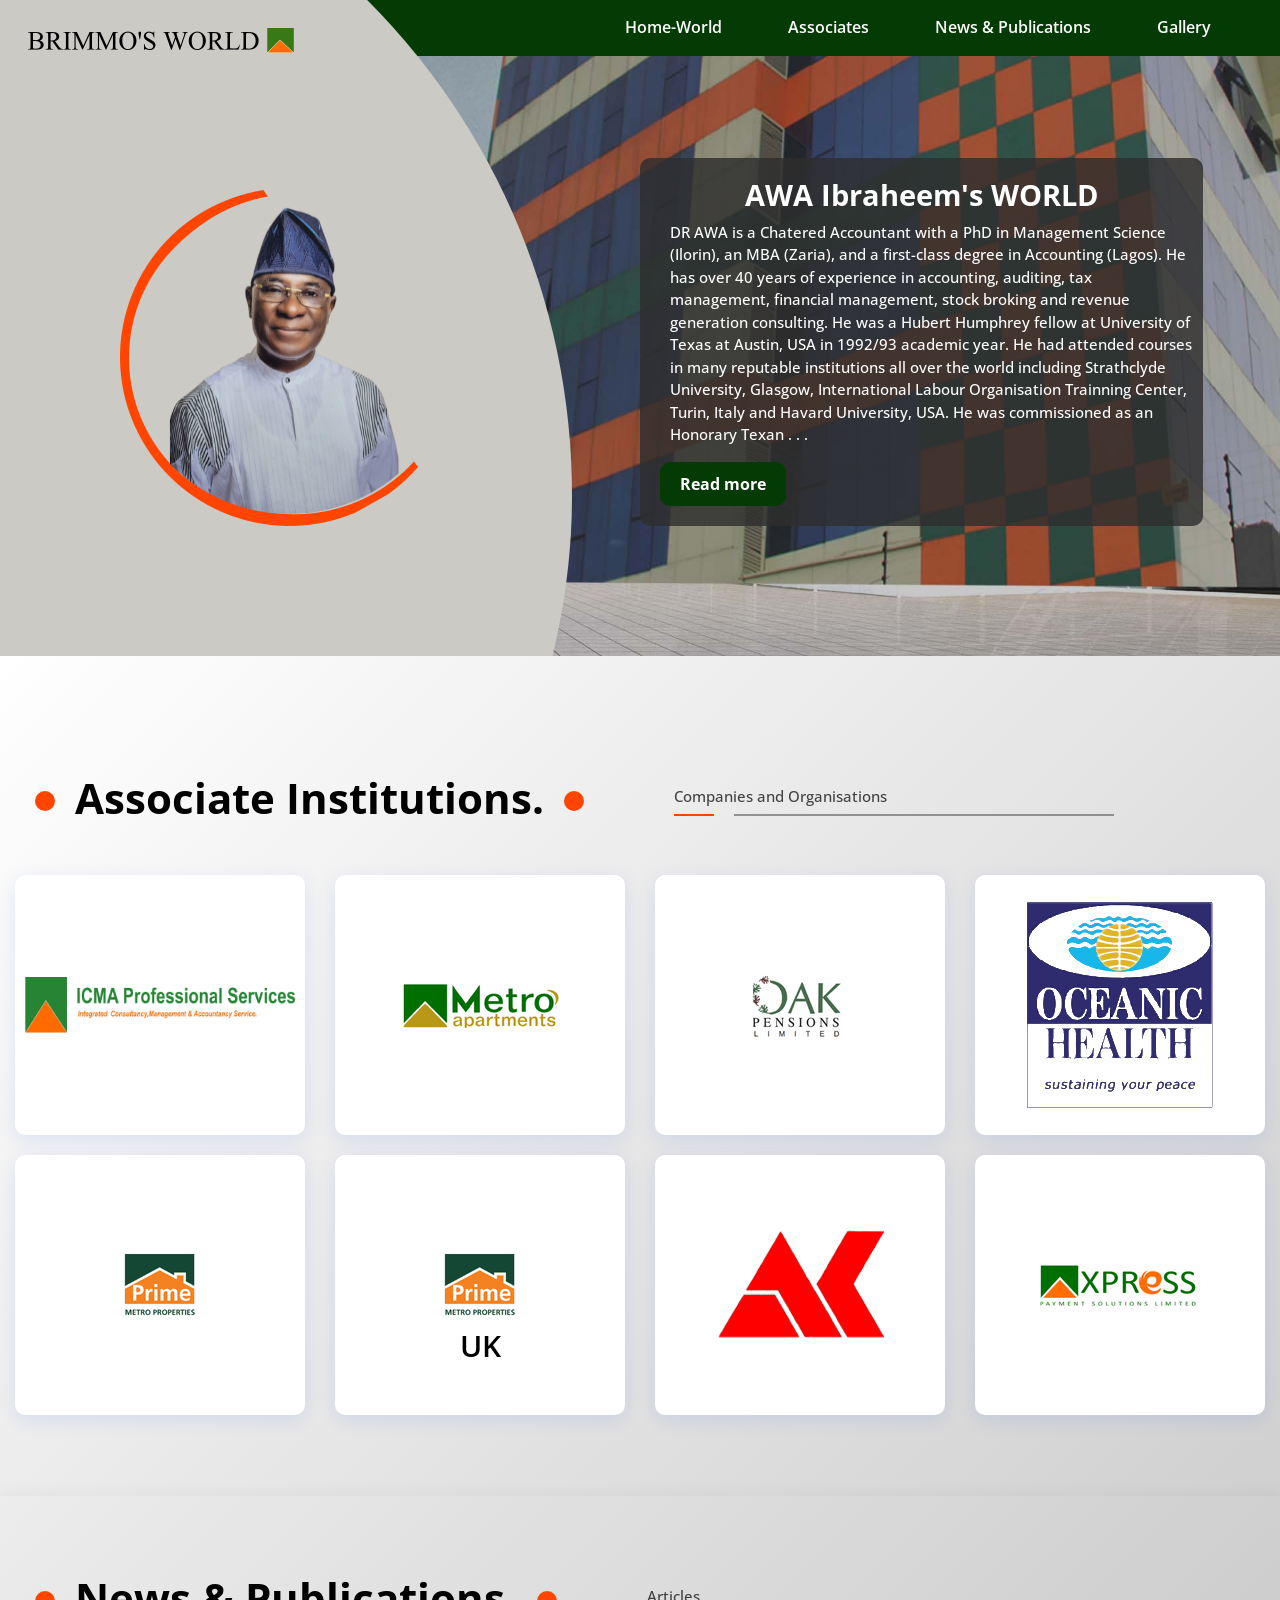
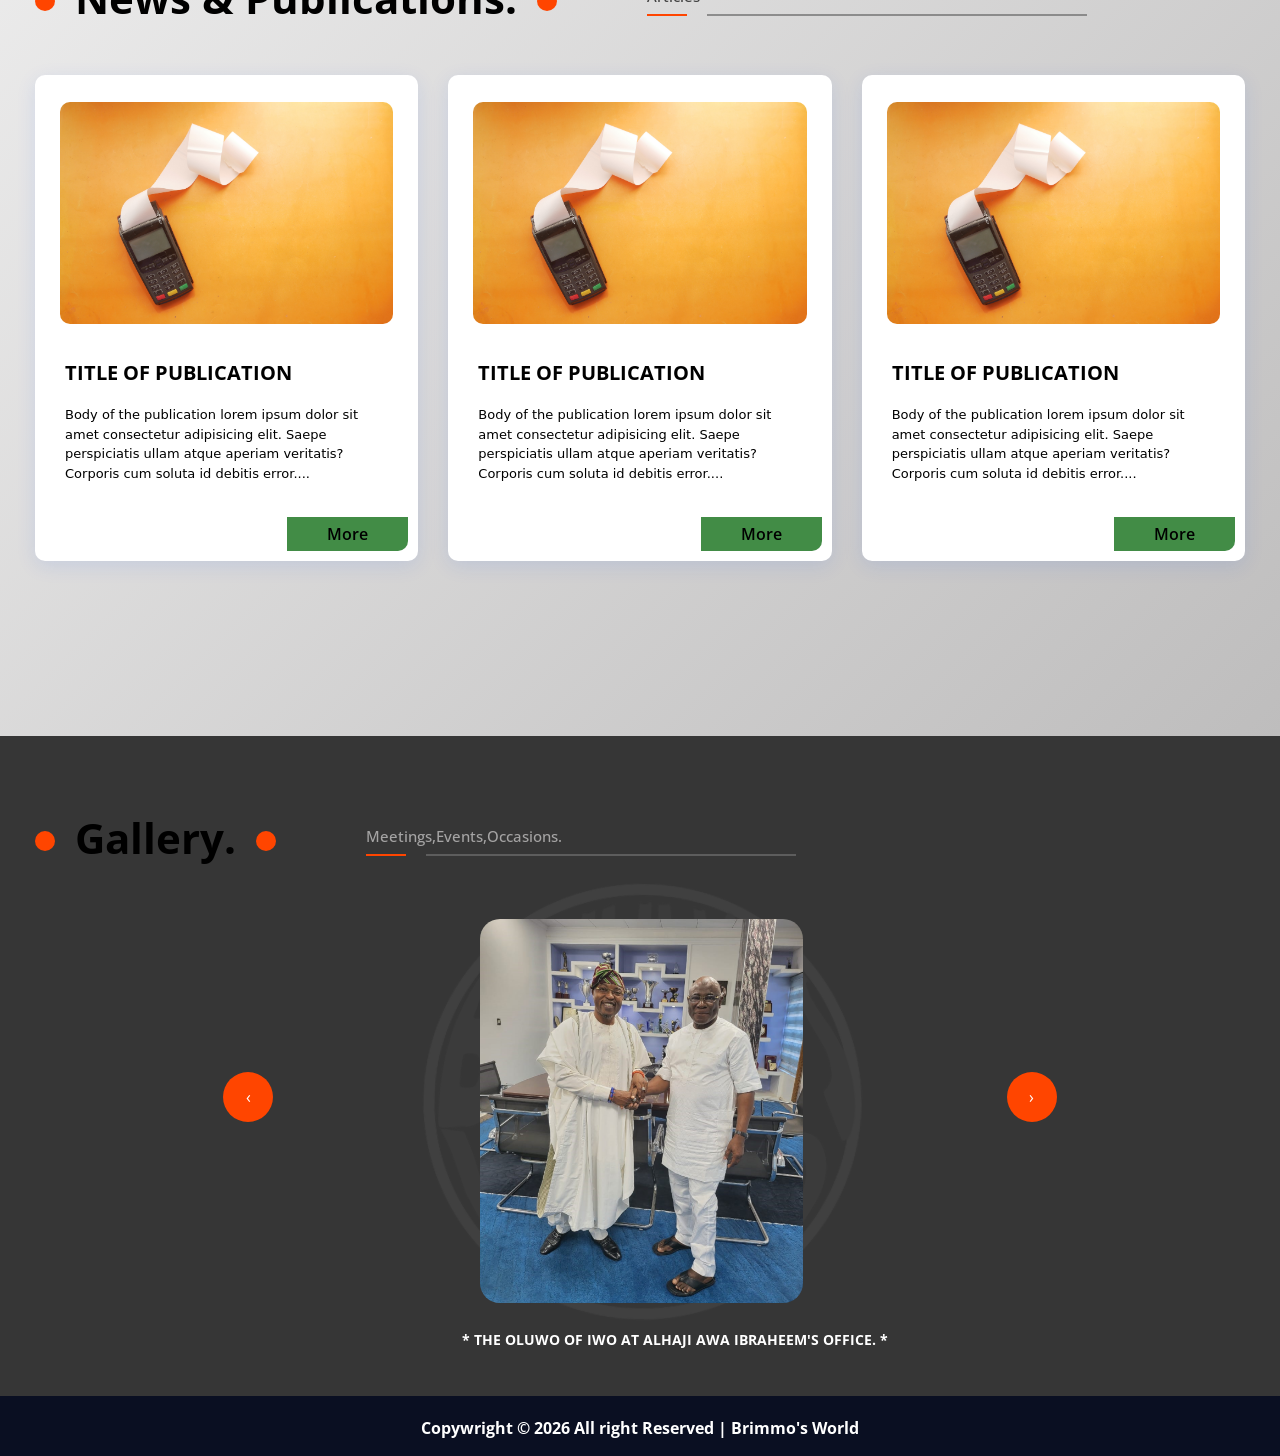
==== Index.html @ 5ea4c480 "news and publications" ====
<!DOCTYPE html>
<html lang="en">
  <head>
    <meta charset="UTF-8" />
    <meta http-equiv="X-UA-Compatible" content="IE=edge" />
    <meta name="viewport" content="width=device-width, initial-scale=1.0" />
    <title>Brimmo's World</title>
    <!--==================== bootstrap file ============= -->

    <link
      rel="stylesheet"
      href="https://cdn.jsdelivr.net/npm/bootstrap@4.6.1/dist/css/bootstrap.min.css"
      integrity="sha384-zCbKRCUGaJDkqS1kPbPd7TveP5iyJE0EjAuZQTgFLD2ylzuqKfdKlfG/eSrtxUkn"
      crossorigin="anonymous"
    />

    <link rel="stylesheet" href="style.css" />

    <link
      rel="stylesheet"
      href="https://cdnjs.cloudflare.com/ajax/libs/animate.css/4.1.1/animate.min.css"
      integrity="sha512-c42qTSw/wPZ3/5LBzD+Bw5f7bSF2oxou6wEb+I/lqeaKV5FDIfMvvRp772y4jcJLKuGUOpbJMdg/BTl50fJYAw=="
      crossorigin="anonymous"
      referrerpolicy="no-referrer"
    />

    <!--==================== font awesome file ============= -->
    <link
      rel="stylesheet"
      href="https://cdnjs.cloudflare.com/ajax/libs/font-awesome/6.1.1/css/all.min.css"
    />

    <link
      rel="stylesheet"
      href="https://cdnjs.cloudflare.com/ajax/libs/OwlCarousel2/2.3.4/assets/owl.carousel.min.css"
    />
    <link
      rel="stylesheet"
      href="https://cdnjs.cloudflare.com/ajax/libs/OwlCarousel2/2.3.4/assets/owl.theme.default.min.css"
    />
    <link
      rel="stylesheet"
      href="https://cdnjs.cloudflare.com/ajax/libs/animate.css/4.1.1/animate.min.css"
      integrity="sha512-c42qTSw/wPZ3/5LBzD+Bw5f7bSF2oxou6wEb+I/lqeaKV5FDIfMvvRp772y4jcJLKuGUOpbJMdg/BTl50fJYAw=="
      crossorigin="anonymous"
      referrerpolicy="no-referrer"
    />
  </head>
  <body>
    <img class="brand" src="./images/g1048.png" alt="Brimmo's World" />
    <!-- <img class="Awa" src="./images/awa.jpg" alt="AWA IBAHEEM'S PICTURE">

  
  <div class="lin"></div> -->
    <div class="oi">
      <div class="AnotherStory1 slide2-in from-left2">
        <h2 class="h2">AWA Ibraheem's WORLD</h2>
        <p>
          DR AWA is a Chatered Accountant with a PhD in Management Science
          (Ilorin), an MBA (Zaria), and a first-class degree in Accounting
          (Lagos). He has over 40 years of experience in accounting, auditing,
          tax management, financial management, stock broking and revenue
          generation consulting. He was a Hubert Humphrey fellow at University
          of Texas at Austin, USA in 1992/93 academic year. He had attended
          courses in many reputable institutions all over the world including
          Strathclyde University, Glasgow, International Labour Organisation
          Trainning Center, Turin, Italy and Havard University, USA. He was
          commissioned as an Honorary Texan <span id="dots2">. . .</span
          ><span id="more2"
            >by the State Of Texas, USA, in July, 1993. He was also a 1992
            University of Lagos Distinguished Alumni Award winner and 2019
            Institute of Chartered Accountants of Nigeria Merit Award winner. He
            is currently the Pro Chancellor of Fountain University, Osogbo and
            the President of Ikeja Golf Club in Lagos State. He is associated
            with a number of organisations active in the private sector some of
            which are on this page.
          </span>
        </p>
        <button onclick="myFunctions()" id="myBtn2">Read more</button>
      </div>
    </div>

    <img class="Awaaaa" src="./images/bg.png" alt="AWA IBAHEEM'S PICTURE" />
    <img
      src="./images/firstAlhajiPicture.png"
      alt="firstAlhajiPicture"
      class="firstpic"
    />
    <img src="./images/g1023.png" alt="firstAlhajiPicture" class="secondpic" />
    <img src="./images/shape.png" alt="shape" class="shape" />

    <img
      class="Android"
      src="./images/android.png"
      alt="AWA IBAHEEM'S PICTURE"
    />
    <img class="Phone" src="./images/phone.png" alt="AWA IBAHEEM'S PICTURE" />
    <div class="scroll-top" id="scroll-top">
      <i class="fa fa-globe"></i>
    </div>

    <nav class="navbar navbar-expand-md" id="navbar">
      <a class="navbar-brand" href="#">
        <img src="./images/g1048.png" alt="Brimmo world" />
      </a>
      <button
        class="navbar-toggler"
        type="button"
        data-toggle="collapse"
        data-target="#navbarNavDropdown"
      >
        <i class="fa fa-bars"></i>
      </button>
      <div class="collapse navbar-collapse" id="navbarNavDropdown">
        <ul class="navbar-nav ml-auto">
          <li class="nav-item p-10">
            <a class="nav-link" href="#">Home-World</a>
          </li>
          <li class="nav-item">
            <a class="nav-link" href="#associations">Associates</a>
          </li>
          <li class="nav-item">
            <a class="nav-link" href="#News">News & Publications</a>
          </li>
          <li class="nav-item">
            <a class="nav-link" href="#partners">Gallery</a>
          </li>
        </ul>
      </div>
    </nav>

    <div class="HomeWorld" id="HomeWorld">
      <!-- <div class="background"></div> -->
      <div class="item">
        <img src="./images/office.jpg" alt="" />
        <!-- <div class="cover"> -->
        <div class="container-fluid">
          <div class="row text">
            <div class="col-md-4">
              <div class="picture header-content"></div>
            </div>
            <div class="col-md-2"></div>
            <div class="col-md-5">
              <div class="Story slide-in from-left2">
                <h2 class="h2">AWA Ibraheem's WORLD</h2>
                <p>
                  DR AWA is a Chatered Accountant with a PhD in Management
                  Science (Ilorin), an MBA (Zaria), and a first-class degree in
                  Accounting (Lagos). He has over 40 years of experience in
                  accounting, auditing, tax management, financial management,
                  stock broking and revenue generation consulting. He was a
                  Hubert Humphrey fellow at University of Texas at Austin, USA
                  in 1992/93 academic year. He had attended courses in many
                  reputable institutions all over the world including
                  Strathclyde University, Glasgow, International Labour
                  Organisation Trainning Center, Turin, Italy and Havard
                  University, USA. He was commissioned as an Honorary Texan
                  <span id="dots">. . .</span
                  ><span id="more"
                    >by the State Of Texas, USA, in July, 1993. He was also a
                    1992 University of Lagos Distinguished Alumni Award winner
                    and 2019 Institute of Chartered Accountants of Nigeria Merit
                    Award winner. He is currently the Pro Chancellor of Fountain
                    University, Osogbo and the President of Ikeja Golf Club in
                    Lagos State. He is associated with a number of organisations
                    active in the private sector some of which are on this page.
                  </span>
                </p>
                <button onclick="myFunction()" id="myBtn">Read more</button>
              </div>
            </div>
            <div class="col-md-1"></div>
          </div>
        </div>
      </div>
      <!-- </div> -->
    </div>

    <!-- <section class="pictures">

        </section> -->
    <div class="association-and-news">
      <section class="associations" id="associations">
        <div class="container-fluid ass">
          <div class="header">
            <div class="top">
              <div class="dot"></div>
              <p>Associate Institutions.</p>
              <div class="dot"></div>
            </div>

            <div class="below">
              <p>Companies and Organisations</p>
              <div class="block">
                <div class="line"></div>
                <div class="line2"></div>
              </div>
            </div>
          </div>
          <div class="row boxes">
            <div class="col-md-3 col-sm-12 bx1">
              <div class="inner slide-in from-right">
                <div class="front-face">
                  <img src="./images/g1102.png" class="imag" alt="ICMA" />
                </div>
                <div class="back-face">
                  <span>ICMA</span>
                  <p class="yo">
                    Creation of Public Revenue Solutions, Simplifying
                    assessments and payments, plugging loopholes and boosting
                    Revenue.
                  </p>
                  <a
                    href="https://icmaservices.com/"
                    class="button"
                    target="_blank"
                    >Visit Site</a
                  >
                </div>
              </div>
            </div>
            <div class="col-md-3 col-sm12 bx1">
              <div class="inner slide-in from-right">
                <div class="front-face">
                  <img src="./images/NewMetro.png" alt="ICMA" target="_blank" />
                </div>
                <div class="back-face">
                  <span>Metro Apartments</span>
                  <p class="dow">
                    Affordable Modern Living In Safety, Efficiency and Comfort.
                  </p>
                  <a
                    href="https://www.metroapartments.com/"
                    class="button"
                    target="_blank"
                    >Visit Site</a
                  >
                </div>
              </div>
            </div>
            <div class="col-md-3 col-sm12 bx1">
              <div class="inner slide-in from-right">
                <div class="front-face">
                  <img src="./images/NewOak.png" alt="ICMA" />
                </div>
                <div class="back-face">
                  <span>OAK Pensions</span>
                  <p class="dow">
                    Providing Financial Future and Security for Retirement.
                  </p>
                  <a
                    href="https://www.oakpensions.com/"
                    class="button"
                    target="_blank"
                    >Visit Site</a
                  >
                </div>
              </div>
            </div>
            <div class="col-md-3 col-sm12 bx1">
              <div class="inner slide-in from-right">
                <div class="front-face">
                  <img
                    src="./images/logo_oceanic_transparent (1).png"
                    alt="Oceanic"
                    target="_blank"
                  />
                </div>
                <div class="back-face">
                  <span>Oceanic</span>
                  <p class="dow">
                    Affordable Quality Healthcare without tears.
                  </p>
                  <a
                    href="https://www.oceanichealth.com/"
                    class="button"
                    target="_blank"
                    >Visit Site</a
                  >
                </div>
              </div>
            </div>
            <div class="col-md-3 col-sm12 bx1">
              <div class="inner slide-in from-left">
                <div class="front-face">
                  <img
                    src="./images/NewPrimeMetro (1).png"
                    alt="New Prime Metro"
                    target="_blank"
                  />
                </div>
                <div class="back-face">
                  <span>Prime Metro</span>
                  <p class="dow">
                    Build, Buy, Sell & Lease property with the most Efficient
                  </p>
                  <a
                    href="https://primemetro.net/"
                    class="button"
                    target="_blank"
                    >Visit Site</a
                  >
                </div>
              </div>
            </div>
            <div class="col-md-3 col-sm12 bx1">
              <div class="inner slide-in from-left">
                <div class="front-face">
                  <img
                    src="./images/NewPrimeMetro (1).png"
                    alt="UK PrimeMetro"
                    target="_blank"
                  />
                  <h2>UK</h2>
                </div>
                <div class="back-face">
                  <span>Prime Metro [UK]</span>
                  <p>
                    Enjoy the trust and Knowledge of True property professionals
                    in the UK.
                  </p>
                  <a
                    href="https://www.primemetro.co.uk/"
                    class="button"
                    target="_blank"
                    >Visit Site</a
                  >
                </div>
              </div>
            </div>
            <div class="col-md-3 col-sm12 bx1">
              <div class="inner slide-in from-left">
                <div class="front-face">
                  <img
                    src="./images/afrologo1.png"
                    alt="ICMA"
                    target="_blank"
                  />
                </div>
                <div class="back-face">
                  <span>Afrocommerce</span>
                  <p>
                    Sales & Maintenance of World Standard Industrial Equipment
                    and Machines.
                  </p>
                  <a
                    href="https://www.afrocommercewaltd.com/"
                    class="button"
                    target="_blank"
                    >Visit Site</a
                  >
                </div>
              </div>
            </div>
            <div class="col-md-3 col-sm12 bx1">
              <div class="inner slide-in from-left">
                <div class="front-face">
                  <img src="./images/NewXpress.png" alt="ICMA" />
                </div>
                <div class="back-face">
                  <span>Xpress Payments</span>
                  <p>
                    Providing Stress-free Leading-edge payments and smart Living
                    Solutions.
                  </p>
                  <a
                    href="https://www.xpresspayments.com/"
                    class="button"
                    target="_blank"
                    >Visit Site</a
                  >
                </div>
              </div>
            </div>
          </div>
        </div>
      </section>
      <section class="News" id="News">
        <div class="container-fluid ass">
          <div class="header">
            <div class="top">
              <div class="dot"></div>
              <p>News & Publications.</p>
              <div class="dot"></div>
            </div>

            <div class="below">
              <p>Articles</p>
              <div class="block">
                <div class="line"></div>
                <div class="line2"></div>
              </div>
            </div>
          </div>
          <div class="row cards">

            <div class="col-md-4 newsCard">
              <div class="InnerCard">
                <div class="imgPadd">
                  <img src="/images/nw.jpg" alt="" />
                </div>
                <div class="area">
                  <span> TITLE OF PUBLICATION</span>
                  <div>
                    Body of the publication lorem ipsum dolor sit amet
                    consectetur adipisicing elit. Saepe perspiciatis ullam atque
                    aperiam veritatis? Corporis cum soluta id debitis error....
                  </div>
                </div>

                <a href="#">More</a>
              </div>
            </div>

            <div class="col-md-4 newsCard">
              <div class="InnerCard">
                <div class="imgPadd">
                  <img src="/images/nw.jpg" alt="" />
                </div>
                <div class="area">
                  <span> TITLE OF PUBLICATION</span>
                  <div>
                    Body of the publication lorem ipsum dolor sit amet
                    consectetur adipisicing elit. Saepe perspiciatis ullam atque
                    aperiam veritatis? Corporis cum soluta id debitis error....
                  </div>
                </div>

                <a href="#">More</a>
              </div>
            </div>

            
            <div class="col-md-4 newsCard">
              <div class="InnerCard">
                <div class="imgPadd">
                  <img src="/images/nw.jpg" alt="" />
                </div>
                <div class="area">
                  <span> TITLE OF PUBLICATION</span>
                  <div>
                    Body of the publication lorem ipsum dolor sit amet
                    consectetur adipisicing elit. Saepe perspiciatis ullam atque
                    aperiam veritatis? Corporis cum soluta id debitis error....
                  </div>
                </div>

                <a href="#">More</a>
              </div>
            </div>
          </div>
        </div>
      </section>
    </div>

    <section class="partners" id="partners">
      <div class="container-fluid ass">
        <div class="header">
          <div class="top">
            <div class="dot"></div>
            <p>Gallery.</p>
            <div class="dot"></div>
          </div>

          <div class="below">
            <p>Meetings,Events,Occasions.</p>
            <div class="block">
              <div class="line"></div>
              <div class="line2"></div>
            </div>
          </div>
        </div>
      </div>
      <div class="container">
        <img
          class="img"
          src="./images/BRIMMO-removebg-preview.png"
          alt="Brimmo's World"
        />
        <div class="owl-carousel owl-theme">
          <div class="item">
            <div class="row">
              <div class="col-md-3"></div>
              <div class="col-md-6">
                <img class="imager" src="./images/Oluwo.png" alt="Office" />
                <div class="infor">
                  <p>* The Oluwo of Iwo at Alhaji AWA Ibraheem's Office. *</p>
                </div>
              </div>
              <div class="col-md-3"></div>
            </div>
          </div>
          <div class="item">
            <div class="row">
              <div class="col-md-3"></div>
              <div class="col-md-6">
                <img class="ww" src="./images/ican (2).jpg" alt="" />
                <div class="info">
                  <p class="ww">* At the Commissioning of ICAN Offa *</p>
                </div>
              </div>
              <div class="col-md-3"></div>
            </div>
          </div>

          <div class="item">
            <div class="row">
              <div class="col-md-3"></div>
              <div class="col-md-6">
                <img class="www" src="./images/Alhaji (1).jpg" alt="Office" />
              </div>
              <div class="col-md-3"></div>
            </div>
          </div>
          <div class="item">
            <div class="row">
              <div class="col-md-3"></div>
              <div class="col-md-6">
                <img src="./images/EkoHotel.jpg" class="push" alt="Office" />
                <div class="info">
                  <p style="font-size: 13px; margin-top: 30px">
                    * Dr Awa Ibraheem confered with merit award by ICAN's 54th
                    president at the Annual Dinner and awards held at eko hotel
                    and suites 2019 *
                  </p>
                </div>
              </div>
              <div class="col-md-3"></div>
            </div>
          </div>
          <div class="item">
            <div class="row">
              <div class="col-md-3"></div>
              <div class="col-md-6">
                <img src="./images/AlumniawardLag.jpg" alt="Office" />
                <div class="info">
                  <p>
                    * Dr awa ibraheem at the university of lagos alumni
                    association award dinner on the 27th july,2012 *
                  </p>
                </div>
              </div>
              <div class="col-md-3"></div>
            </div>
          </div>
          <div class="item">
            <div class="row">
              <div class="col-md-3"></div>
              <div class="col-md-6">
                <img src="./images/Hajj.jpg" alt="Hajj" />
                <div class="info">
                  <p>
                    * As Kwara state 2022 Amirul Hajj with thr Kwara State
                    governor just before the 2022<br />
                    last hajj flight took off for Madinah, Saudi Arabia. *
                  </p>
                </div>
              </div>
              <div class="col-md-3"></div>
            </div>
          </div>
          <div class="item">
            <div class="row">
              <div class="col-md-3"></div>
              <div class="col-md-6">
                <img src="./images/Alhaji (4).jpg" alt="Office" />
                <div class="info">
                  <p>
                    <!-- * * -->
                  </p>
                </div>
              </div>
              <div class="col-md-3"></div>
            </div>
          </div>
          <div class="item">
            <div class="row">
              <div class="col-md-3"></div>
              <div class="col-md-6">
                <img
                  class="anoda"
                  src="./images/InOffice (1).jpg"
                  alt="Office"
                />
                <div class="info">
                  <p>
                    <!-- * * -->
                  </p>
                </div>
              </div>
              <div class="col-md-3"></div>
            </div>
          </div>
          <div class="item">
            <div class="row">
              <div class="col-md-3"></div>
              <div class="col-md-6">
                <img src="./images/InOffice (2).jpg" alt="Office" />
                <div class="info">
                  <p>
                    <!-- * * -->
                  </p>
                </div>
              </div>
              <div class="col-md-3"></div>
            </div>
          </div>
          <div class="item">
            <div class="row">
              <div class="col-md-3"></div>
              <div class="col-md-6">
                <img class="imagers" src="./images/image29.png" alt="Office" />
                <div class="infor">
                  <p></p>
                </div>
              </div>
              <div class="col-md-3"></div>
            </div>
          </div>
        </div>
      </div>
    </section>

    <section class="footer">
      <div class="text">
        <p>
          Copywright &copy; <span id="year"></span> All right Reserved |
          <a
            href="#"
            id="scroll-top"
            style="color: white; text-decoration: none"
            >Brimmo's World</a
          >
        </p>
      </div>
    </section>

    <script
      src="https://cdnjs.cloudflare.com/ajax/libs/jquery/3.6.0/jquery.min.js"
      integrity="sha512-894YE6QWD5I59HgZOGReFYm4dnWc1Qt5NtvYSaNcOP+u1T9qYdvdihz0PPSiiqn/+/3e7Jo4EaG7TubfWGUrMQ=="
      crossorigin="anonymous"
      referrerpolicy="no-referrer"
    ></script>
    <script src="https://cdn.jsdelivr.net/npm/popper.js@1.16.1/dist/umd/popper.min.js"></script>
    <script src="https://cdn.jsdelivr.net/npm/bootstrap@4.6.0/dist/js/bootstrap.min.js"></script>
    <script src="https://cdnjs.cloudflare.com/ajax/libs/OwlCarousel2/2.3.4/owl.carousel.min.js"></script>
    <script src="script.js"></script>
    <script src="confetti.js"></script>
    <script type="text/javascript">
      $(window).scroll(function () {
        if (this.scrollY > 60) {
          $(".scroll-top").addClass("show");
        } else {
          $(".scroll-top").removeClass("show");
        }
        if (this.scrollY > 600) {
          $(".navbar").addClass("show");
        } else {
          $(".navbar").removeClass("show");
        }
      });
      $(".scroll-top").on("click", function (evt) {
        $("html, body").animate({ scrollTop: 0 }, 600);
        evt.preventDefault();
      });
      function myFunction() {
        var dots = document.getElementById("dots");
        var moreText = document.getElementById("more");
        var btnText = document.getElementById("myBtn");

        if (dots.style.display === "none") {
          dots.style.display = "inline";
          btnText.innerHTML = "Read more";
          moreText.style.display = "none";
        } else {
          dots.style.display = "none";
          btnText.innerHTML = "Read less";
          moreText.style.display = "inline";
        }
      }
      function myFunctions() {
        var dots = document.getElementById("dots2");
        var moreText = document.getElementById("more2");
        var btnText = document.getElementById("myBtn2");

        if (dots.style.display === "none") {
          dots.style.display = "inline";
          btnText.innerHTML = "Read more";
          moreText.style.display = "none";
        } else {
          dots.style.display = "none";
          btnText.innerHTML = "Read less";
          moreText.style.display = "inline";
        }
      }

      const start = () => {
        setTimeout(function () {
          confetti.start();
        }, 1000);
      };

      const stop = () => {
        setTimeout(function () {
          confetti.stop();
        }, 8000);
      };
      const timey = () => {
        const date = new Date();
        const month = date.getUTCMonth() + 1;
        const day = date.getUTCDate();

        const log = day + "/" + month;

        if (log == "19/10") {
          console.log(log);
          start();
          stop();
        }
      };

      window.onload = function () {
        timey();
      };
    </script>
  </body>
</html>
---- style.css ----
@import url("https://fonts.googleapis.com/css?family=Open+Sans:300.400,600,700,800&display=swap");

* {
  text-decoration: none;
  margin: 0;
  padding: 0;
  color: white;
  font-family: "Open Sans", sans-serif;
}

.scroll-top {
  font-size: 25px;
  line-height: 60px;
  position: fixed;
  z-index: 999;
  right: 30px;
  bottom: -30px;
  display: block;
  visibility: hidden;
  width: 60px;
  height: 60px;
  padding: 0;
  cursor: pointer;
  -webkit-transition: 0.3s;
  -o-transition: 0.3s;
  transition: 0.3s;
  text-align: center;
  opacity: 0;
  color: #ffffff;
  border: none;
  border-radius: 50%;
  background-color: orangered;
  -webkit-box-shadow: 0 30px 50px rgba(0, 0, 0, 0.03);
  box-shadow: 0 30px 50px rgba(0, 0, 0, 0.03);
}

.scroll-top:hover {
  background-color: rgb(121, 65, 44);
}

.scroll-top.show {
  bottom: 30px;
  visibility: visible;
  opacity: 1;
  box-shadow: 0 30px 50px rgba(0, 0, 0, 0.03);
}

.navbar {
  height: 56px;
  width: 100%;
  z-index: 2;
  background-color: transparent;
  background-color: rgb(4, 59, 4);
  transition: all 0.3s ease;
}
.navbar .navbar-brand {
  display: none;
}
.navbar.show {
  position: fixed;
  transition: all 0.3s ease;
  z-index: 999;
}
.navbar.show .navbar-brand {
  display: unset;
}
.navbar-nav {
  text-align: right;
  margin-right: 20px;
}
.navbar a {
  text-align: left;
}
.navbar-toggler {
  top: 20px;
  right: 10px;
  position: absolute;
  padding-right: 20px;
  outline: none !important;
  border: none !important;
}
.navbar .fa {
  color: white;
  font-size: 20px;
}
.navbar .fa:hover {
  color: orangered;
  transition: all 0.92s none;
}
.navbar-nav .nav-link {
  font-weight: 500;
  font-size: 17;
  font-weight: 600;
  color: white;
  border-bottom: 2px solid transparent;
}
.navbar .navbar-nav .nav-link:hover {
  border-bottom: 2px solid rgba(255, 68, 0, 0.877);
  transition: all 0.92s none;
}

.nav-item {
  padding: 0px 25px;
}
.HomeWorld {
  left: 50%;
  bottom: 0px;
}
.HomeWorld .item {
  height: 600px;
  background-size: cover;
  background-repeat: no-repeat;
}

.HomeWorld .item img {
  height: 100%;
  width: 100%;
  object-fit: cover;
  background-size: cover;
  background-repeat: no-repeat;
  overflow: hidden;
}

.HomeWorld .container-fluid {
  transform: translateY(-470px);
}
.HomeWorld .container-fluid .text {
  display: flex;
  align-items: center;
  justify-content: space-between;
  flex-direction: row;
}
.HomeWorld .picture,
.picture {
  height: 300px;
  width: 300px;
}

.Awaaaa {
  width: 572px;
  height: 656px;
  position: absolute;
  z-index: 996;
}
.firstpic {
  width: 320px;
  height: 314px;
  position: absolute;
  z-index: 999;
  transform: translate(129px, 200px);
  animation: changing 10s ease 20s infinite alternate;
}
.secondpic {
  width: 312px;
  height: 314px;
  position: absolute;
  z-index: 999;
  opacity: 0;

  transform: translate(129px, 200px);
  animation: changing2 10s ease 20s infinite alternate;
}
.shape {
  width: 335px;
  height: 336px;
  position: absolute;
  z-index: 997;
  transform: translate(120px, 190px);
  display: unset;
  animation: rotation 10s 20s infinite alternate;
}

@keyframes changing {
  0% {
    display: unset;
    opacity: 1;
  }
  49% {
    opacity: 1;
    display: unset;
  }
  50% {
    display: none;
  }
  51% {
    display: none;
    opacity: 0;
  }
  100% {
    display: none;
    opacity: 0;
  }
}
@keyframes changing2 {
  0% {
    display: none;
    opacity: 0;
  }
  49% {
    opacity: 0;
    display: none;
  }
  50% {
    display: unset;
  }
  51% {
    opacity: 1;
  }
  100% {
    opacity: 1;
  }
}

@keyframes rotation {
  0% {
    opacity: 1;
    transform: translate(120px, 190px) rotate(0deg);
  }
  49% {
    opacity: 1;
    transform: translate(120px, 190px) rotate(0deg);
  }
  50% {
    opacity: 0.1;
  }
  51% {
    transform: translate(120px, 190px) rotate(250deg);
    opacity: 0;
  }
  100% {
    transform: translate(120px, 190px) rotate(250deg);
    opacity: 0;
  }
}

.brand {
  z-index: 999;
  position: absolute;
  transform: translate(28px, 28px);
}

.text .col-md-5 .Story,
.story1 {
  width: auto;
  height: auto;
  position: absolute;
  background-color: rgba(46, 46, 46, 0.812);
  border-radius: 10px;
  transform: translateY(-178px);
  right: -30px;
  padding: 20px;
}
.text .col-md-5 .Story .h2,
.story1 .h2 {
  font-size: 29px;
  font-weight: 700;
  text-align: center;
}
#more {
  display: none;
  transition: all 2s ease-in-out;
}

.Story p,
.story1 p {
  font-size: 15px;
  font-weight: 500;
  transform: translateX(10px);
}

#myBtn {
  background-color: rgb(4, 59, 4);
  padding: 10px 20px;
  border: none;
  transition: all 0.5s ease;
  border-radius: 10px;

  font-weight: 700;
}
#myBtn:hover {
  color: black;
  font-weight: 700;
  background-color: orangered;
}
.association-and-news {
  background-image: linear-gradient(
    -45deg,
    rgb(190, 189, 189),
    rgb(255, 255, 255)
  );
}
.associations {
  height: 840px;
}
.associations .dot {
  width: 20px;
  height: 20px;
  border-radius: 50px;
  background-color: orangered;

  margin: -10px 20px 0 20px;
}

.associations .header {
  padding-top: 110px;
  text-align: center;
  display: flex;
  align-items: center;
}
.associations .header .top {
  display: flex;
  align-items: center;
}
.associations .header .top p {
  font-size: 42px;
  font-weight: 700;
  color: black;
}
.associations .header .below {
  margin-top: -10px;
  display: flex;
  align-items: flex-start;
  flex-direction: column;
  padding-left: 70px;
}
.associations .header .below p {
  font-size: 15px;
  color: rgb(66, 66, 66);
  font-weight: 500;
}
.associations .block {
  display: flex;
  margin-top: -10px;
}
.associations .line {
  border: 0.1px solid orangered;
  width: 40px;
  height: 1px;
}
.associations .line2 {
  margin-left: 20px;
  border: 0.1px solid rgba(110, 110, 110, 0.705);
  width: 380px;
  height: 1px;
}

.associations .boxes {
  margin-top: 20px;
}
.associations .col-md-3 {
  padding: 10px;
  display: flex;
  align-items: center;
  justify-content: center;
}
.associations .inner {
  width: 290px;
  height: 260px;
  position: relative;
  perspective: 1000px;
}

.front-face {
  background: #fff;
  height: 100%;
  width: 100%;
  display: flex;
  align-items: center;
  justify-content: center;
  flex-direction: column;
  justify-content: center;
  box-shadow: 0px 5px 20px 0px rgba(0, 81, 250, 0.1);
  transition: all 0.5s ease;
  border-radius: 10px;
}
.front-face h2 {
  color: black;
  margin-top: 30px;
  font-size: 30px;
  font-weight: 600;
  position: absolute;
  transform: translateY(50px);
}
.front-face .icon i {
  font-size: 65px;
}
.front-face span,
.back-face span {
  font-size: 22px;
  font-weight: 600;
  text-transform: uppercase;
  transform: translateY(-30px);
}
.front-face img {
  position: absolute;
  padding: 0px 10px;
  overflow: hidden;
  background-repeat: no-repeat;
  background-size: cover;
}
.front-face .imag {
  width: inherit;
  height: auto;
}
.front-face span {
  background: linear-gradient(-135deg, #c850c0, #4158d0);
  -webkit-background-clip: text;
  -webkit-text-fill-color: transparent;
}
.back-face {
  position: absolute;
  top: 0;
  left: 0;
  z-index: 1;
  height: 100%;
  width: 100%;
  padding: 15px 30px;
  color: #fff;
  opacity: 0;
  transform-style: preserve-3d;
  backface-visibility: hidden;
  text-align: center;
  background-color: rgba(3, 102, 8, 0.75);
  text-decoration: none;
  transform: translateY(110px) rotateX(-90deg);
  box-shadow: 0px 5px 20px 0px rgba(0, 81, 250, 0.1);
  transition: all 0.5s ease;
  border-radius: 10px;
}
.back-face p {
  margin-top: 40px;
  text-align: justify;
  font-size: 15px;
  margin-bottom: 40px;
}
.back-face .yo {
  margin-top: 20px;
  text-align: justify;
  font-size: 15px;
  margin-bottom: 20px;
}
.back-face .dow {
  margin-top: 40px;
  text-align: justify;
  font-size: 15px;
  margin-bottom: 50px;
}
.inner .back-face .button {
  padding: 10px 20px;

  background-color: rgba(255, 68, 0, 0.75);
  color: white;
  font-size: 17px;
  font-weight: 600;
  border-radius: 10px;
  text-decoration: none;
}
.inner:hover .back-face .button {
  text-decoration: none;
  transition: all 0.4s ease-in;
  margin-bottom: 20000px;
}
.inner:hover .back-face .button:hover {
  color: rgba(255, 68, 0, 0.75);
  background-color: white;
}
.inner:hover .back-face {
  opacity: 1;
  transform: rotateX(0deg);
}
.inner:hover .front-face {
  opacity: 0;
  transform: translateY(-110px) rotateX(90deg);
}

.from-left,
.from-right {
  transition: all 1.4s ease-in;
  opacity: 0;
}

.from-left.appear {
  opacity: 1;
  animation: slidingRight 0.7s ease-in;
}
.from-left2.appear {
  opacity: 1;
  animation: slidingRight2 0.7s ease-in;
}
.from-right.appear {
  opacity: 1;
  animation: sliding 0.7s ease-in;
}
@keyframes sliding {
  0% {
    transform: translateX(-500px);
    opacity: 0;
  }
  60% {
    transform: translateX(0px);
  }
  62% {
    transform: translateX(30px);
  }
  70% {
    opacity: 1;
  }
  80% {
    transform: translate(0);
  }
}
@keyframes slidingRight {
  0% {
    transform: translateX(500px);
    opacity: 0;
  }
  60% {
    transform: translateX(0px);
  }
  62% {
    transform: translateX(-30px);
  }
  70% {
    opacity: 1;
  }
  80% {
    transform: translate(0);
  }
}

@keyframes slidingRight2 {
  0% {
    transform: translate(500px, -178px);
    opacity: 0;
  }
  60% {
    transform: translate(0px, -178px);
  }
  62% {
    transform: translateX(-30px, -178px);
  }
  70% {
    opacity: 1;
  }
  80% {
    transform: translateX(0, -178px);
  }
}

.News {
  box-shadow: 0px 5px 20px 0px rgba(31, 40, 59, 0.1);
  height: 840px;
}
.News .dot {
  width: 20px;
  height: 20px;
  border-radius: 50px;
  background-color: orangered;
  margin: -10px 20px 0 20px;
}

.News .header {
  padding-top: 70px;
  text-align: center;
  display: flex;
  align-items: center;
  padding-bottom: 20px;
}
.News .header .top {
  display: flex;
  align-items: center;
}
.News .header .top p {
  font-size: 42px;
  font-weight: 700;
  color: black;
}
.News .header .below {
  margin-top: -10px;
  display: flex;
  align-items: flex-start;
  flex-direction: column;
  padding-left: 70px;
}
.News .header .below p {
  font-size: 15px;
  color: rgb(66, 66, 66);
  font-weight: 500;
}
.News .block {
  display: flex;
  margin-top: -10px;
}
.News .line {
  border: 0.1px solid orangered;
  width: 40px;
  height: 1px;
}
.News .line2 {
  margin-left: 20px;
  border: 0.1px solid rgba(110, 110, 110, 0.705);
  width: 380px;
  height: 1px;
}
.News .cards {
  display: flex;
  align-items: center;
  justify-content: space-between;
  padding: 10px 20px;
}
.News .cards .area {
  padding: 0px 20px;
}
.News .cards .newsCard .InnerCard {
  padding: 10px;
  display: flex;
  align-items: center;
  flex-direction: column;
  justify-content: center;
  background-color: white;
  box-shadow: 0px 5px 20px 0px rgba(0, 81, 250, 0.1);
  border-radius: 10px;
  width: inherit;
  height: inherit;
}

.News .cards .newsCard .InnerCard .imgPadd {
  display: flex;
  align-items: center;
  justify-content: center;
  width: inherit;
  padding: 0px 15px;
}
.News .cards .newsCard .InnerCard .imgPadd img {
  width: inherit;
  height: inherit;
  border-radius: 10px;
  /* display: none; */
}
.News .cards .newsCard .imgPadd img:hover {
  /* transform: ; */
}
.News .cards .newsCard .InnerCard span {
  font-size: 20px;
  margin-top: 20px;
  width: 100%;
  color: black;
  font-weight: 700;
}
.News .cards .newsCard .InnerCard div {
  margin: 17px 0px;
  font-size: 13px;
  font-family: system-ui, -apple-system, BlinkMacSystemFont, "Segoe UI", Roboto,
    Oxygen, Ubuntu, Cantarell, "Open Sans", "Helvetica Neue", sans-serif;
  color: black;
  font-weight: 400;
}
.News .cards .newsCard .InnerCard a {
  text-decoration: none;
  font-weight: 600;
  background-color: rgba(3, 102, 8, 0.75);
  color: rgb(0, 0, 0);
  padding: 5px 40px;
  text-align: center;
  align-self: flex-end;

  border-bottom-right-radius: 10px;
}
.News .cards .newsCard .InnerCard a:hover {
  background-color: orangered;
  color: rgb(255, 255, 255);
}

.partners {
  height: 660px;
  background-color: rgb(54, 54, 54);
  z-index: 1;
}

.partners .dot {
  width: 20px;
  height: 20px;
  border-radius: 50px;
  background-color: orangered;

  margin: -10px 20px 0 20px;
}
.partners .header {
  padding-top: 70px;
  text-align: center;
  display: flex;
  align-items: center;
  z-index: 999;
}
.partners .header .top {
  display: flex;
  align-items: center;
}
.partners .header .top p {
  font-size: 42px;
  font-weight: 700;
  color: black;
}
.partners .header .below {
  margin-top: -10px;
  display: flex;
  align-items: flex-start;
  flex-direction: column;
  padding-left: 70px;
}
.partners .header .below p {
  font-size: 15px;
  color: rgb(165, 164, 164);
  font-weight: 500;
}
.partners .block {
  display: flex;
  margin-top: -10px;
}
.partners .line {
  border: 0.1px solid orangered;
  width: 40px;
  height: 1px;
}
.partners .line2 {
  margin-left: 20px;
  border: 0.1px solid rgba(110, 110, 110, 0.705);
  width: 370px;
  height: 1px;
}

.partners .img {
  position: absolute;
  width: auto;
  height: auto;
  z-index: 1;
  opacity: 0.1;
  transform: translateY(-40px) rotate(2deg);
  pointer-events: none;
}

#partners .owl-carousel .owl-dots {
  position: absolute;
  left: 50%;
  transform: translate(-50%, -20px);
}

.owl-carousel .item .imager {
  position: absolute;
  left: 22%;
  width: auto;
  height: 384px;
  transform: translateY(20px);
}
.owl-carousel .item .imagers {
  position: absolute;
  left: 22%;
  width: auto;
  height: 384px;
  transform: translateY(20px);
}
.owl-carousel .item .anoda {
  transform: translateY(10px);
}
.owl-carousel .item img {
  top: inherit;
  border-radius: 20px;
  width: auto;
  height: auto;

  display: flex;
  align-items: center;
  justify-content: flex-end;
}
.owl-carousel .item .push {
  transform: translateY(30px);
}
.partners .container {
  background-color: transparent;
  width: auto;
  height: 500px;
  display: flex;
  align-items: center;
  justify-content: center;
}

#partners .owl-carousel .owl-prev {
  background-color: orangered;
  position: absolute;
  color: #ffffff;
  top: 50%;
  left: 12%;
  outline: none;
  transform: translateY(-68px);
  padding: 10px;
  border-radius: 50px;
  width: 50px;
  height: 50px;
  transition: all 0.3s ease;
}
#partners .owl-carousel .owl-next {
  background-color: orangered;
  position: absolute;
  color: #ffffff;
  top: 50%;
  right: 12%;
  outline: none;
  transform: translateY(-68px);
  padding: 10px;
  border-radius: 50px;
  width: 50px;
  height: 50px;
  transition: all 0.1s ease;
}
#partners .owl-carousel .owl-prev:hover,
#partners .owl-carousel .owl-next:hover {
  background-color: rgb(4, 59, 4);
}
.owl-carousel .item .info {
  padding: 10px;
}
.owl-carousel .item .info p,
.owl-carousel .item .infor p {
  font-size: 14px;
  font-weight: 700;
  text-align: center;
  text-transform: uppercase;
}
.owl-carousel .item .infor {
  position: absolute;
  top: 420px;
  padding: 10px;
  text-align: center;
  left: 17%;
  display: flex;
  align-items: center;
  justify-content: center;
}

.footer {
  height: 60px;
  background-color: rgb(10, 15, 34);
  display: flex;
  align-items: flex-end;
  justify-content: center;
}

.footer .text p {
  font-size: 16px;
  font-weight: 700;
}
.Android,
.Phone {
  display: none;
}
.oi {
  display: none;
}

@media screen and (max-width: 1024px) {
  .Phone {
    width: 415px;
    height: 656px;
    position: absolute;
    z-index: 996;
    display: unset;
    margin-left: -80px;
  }

  .brand {
    top: -8px;
    left: -19px;
    width: 182px;
    height: 19px;
  }
  .Awaaaa,
  .Android {
    display: none;
  }

  .oi {
    display: none;
  }

  .text .col-md-5 .Story,
  .story1 {
    padding: 15px;
  }
  .text .col-md-5 .Story .h2,
  .story1 .h2 {
    font-size: 20px;
    font-weight: 700;
    text-align: center;
  }
  #more {
    display: none;
    transition: all 2s ease-in-out;
  }
  .Story p,
  .story1 p {
    font-size: 13px;
    font-weight: 500;
    transform: translateX(10px);
  }
  .oi {
    display: none;
  }
  .owl-carousel .item .imager {
    height: 340px;

    transform: translate(-10px, -5px);
  }
  .owl-carousel .item .imagers {
    height: 340px;

    transform: translate(-10px, -5px);
  }
  .owl-carousel .item .anoda {
    transform: translateY(15px);
  }
  .owl-carousel .item .infor {
    position: absolute;
    top: 340px;
    padding: 1px;
    text-align: center;
    left: 10%;
    display: flex;
    align-items: center;
    justify-content: center;
  }
  .front-face span,
  .back-face span {
    font-size: 16px;
    font-weight: 600;
    text-transform: uppercase;
    transform: translateY(-30px);
  }
  .back-face p {
    text-align: justify;
    font-size: 15px;
  }

  .back-face .yo {
    margin-top: 20px;
    text-align: justify;
    font-size: 15px;
    margin-bottom: 20px;
  }
  .back-face .dow {
    margin-top: 40px;
    text-align: justify;
    font-size: 15px;
    margin-bottom: 50px;
  }

  .firstpic {
    width: 224px;
    height: 220px;
    position: absolute;
    z-index: 999;
    transform: translate(49px, 232px);
    animation: changing 10s ease 20s infinite alternate;
  }
  .secondpic {
    width: 219px;
    height: 220px;
    position: absolute;
    z-index: 999;
    opacity: 0;

    transform: translate(42px, 230px);
    animation: changing2 10s ease 20s infinite alternate;
  }
  .shape {
    width: 234px;
    height: 235px;
    position: absolute;
    z-index: 997;
    transform: translate(40px, 225px);

    animation: rotation 10s 20s infinite alternate;
  }

  @keyframes changing {
    0% {
      display: unset;
      opacity: 1;
    }
    49% {
      opacity: 1;
      display: unset;
    }
    50% {
      display: none;
    }
    51% {
      display: none;
      opacity: 0;
    }
    100% {
      display: none;
      opacity: 0;
    }
  }
  @keyframes changing2 {
    0% {
      display: none;
      opacity: 0;
    }
    49% {
      opacity: 0;
      display: none;
    }
    50% {
      display: unset;
    }
    51% {
      opacity: 1;
    }
    100% {
      opacity: 1;
    }
  }

  @keyframes rotation {
    0% {
      opacity: 1;
      transform: translate(40px, 225px) rotate(0deg);
    }
    49% {
      opacity: 1;
      transform: translate(40px, 225px) rotate(0deg);
    }
    50% {
      opacity: 0.1;
    }
    51% {
      transform: translate(40px, 225px) rotate(250deg);
      opacity: 0;
    }
    100% {
      transform: translate(40px, 225px) rotate(250deg);
      opacity: 0;
    }
  }
}

@media screen and (max-width: 786px) {
  body {
    background-color: rgb(218, 216, 216);
  }
  .Awaaaa,
  .Android {
    display: none;
  }
  .brand {
    top: -8px;
    left: -22px;
    width: 168px;
    height: 14px;
  }
  .Phone {
    width: 415px;
    height: auto;
    position: absolute;
    z-index: 996;
    display: unset;
    margin-left: -100px;
  }
  .navbar-toggler {
    display: none;
  }

  .owl-carousel .item .infor {
    position: absolute;
    transform: translateY(400px);
    padding: 10px;
    text-align: center;
    left: 25%;
  }

  .AnotherStory1 .h2 {
    font-size: 18px;
    font-weight: 700;
    text-align: center;
  }

  .AnotherStory1 p {
    font-size: 13px;
    font-weight: 500;
    transform: translateX(10px);
  }
  .oi {
    display: unset;
  }
  .oi .AnotherStory1 {
    width: auto;
    height: auto;
    z-index: 997;
    position: absolute;
    background-color: rgba(46, 46, 46, 0.812);
    border-radius: 10px;
    transform: translateY(660px);
    top: 20px;
    padding: 10px;
  }
  .Story {
    display: none;
  }
  #more2 {
    display: none;
    transition: all 2s ease-in-out;
  }
  #myBtn2 {
    background-color: rgb(4, 59, 4);
    padding: 10px 20px;
    border: none;
    transition: all 0.5s ease;
    border-radius: 10px;
  }
  #myBtn2:hover {
    color: black;
    font-weight: 500;
    background-color: orangered;
  }
  .associations {
    margin-top: 440px;
    height: 2600px;
  }
  .associations .header,
  .partners .header {
    flex-direction: column;
    margin-bottom: 17px;
  }
  .associations .line,
  .partners .line {
    border: 0.2px solid orangered;
  }
  .associations .line2,
  .partners .line2 {
    border: 0.2px solid rgba(110, 110, 110, 0.705);
    width: 220px;
  }
  .partners {
  }

  @keyframes slidingRight2 {
    0% {
      transform: translate(500px, 660px);
      opacity: 0;
    }
    60% {
      transform: translate(0px, 660px);
    }
    62% {
      transform: translateX(-30px, 660px);
    }
    70% {
      opacity: 1;
    }
    80% {
      transform: translateX(0, 660px);
    }
  }

  .partners .img {
    width: 400px;
    height: 400px;
  }

  .footer .text p {
    font-size: 12px;
    font-weight: 700;
  }

  .owl-carousel .item .imager {
    background-size: cover;
    transform: translate(-30px, -5px);
  }
  .owl-carousel .item .imagers {
    background-size: cover;
    transform: translate(-14px, -5px);
  }
  .owl-carousel .item .anoda {
    transform: translateY(15px);
  }
  .owl-carousel .item .infor {
    position: absolute;
    top: 20px;
    padding: 10px;
    text-align: center;
    left: 6%;
    display: flex;
    align-items: center;
    justify-content: center;
  }
  .owl-carousel .item .infor p {
    font-size: 12px;
  }
  .owl-carousel .item .www {
    transform: translateY(30px);
  }
  .owl-carousel .item .ww {
    transform: translateY(20px);
  }
  .scroll-top {
    font-size: 18px;
    width: 50px;
    height: 50px;
    line-height: 50px;
    position: fixed;
    z-index: 999;
    right: 25px;
    bottom: -25px;
  }

  .owl-carousel .item {
    height: 500px;
  }
  .owl-carousel .item img {
    margin-top: 40px;
  }

  .associations .header .below,
  .partners .header .below {
    margin-top: 5px;
    padding-left: 0;
  }

  .associations .header .below .line2,
  .partners .header .below .line2 {
    width: 170px;
  }

  .firstpic {
    width: 224px;
    height: 220px;
    position: absolute;
    z-index: 999;
    transform: translate(39px, 257px);
    animation: changing 10s ease 20s infinite alternate;
  }
  .secondpic {
    width: 219px;
    height: 220px;
    position: absolute;
    z-index: 999;
    opacity: 0;

    transform: translate(32px, 255px);
    animation: changing2 10s ease 20s infinite alternate;
  }
  .shape {
    width: 234px;
    height: 235px;
    position: absolute;
    z-index: 997;
    transform: translate(30px, 250px);

    animation: rotation 10s 20s infinite alternate;
  }
  @keyframes changing {
    0% {
      display: unset;
      opacity: 1;
    }
    49% {
      opacity: 1;
      display: unset;
    }
    50% {
      display: none;
    }
    51% {
      display: none;
      opacity: 0;
    }
    100% {
      display: none;
      opacity: 0;
    }
  }
  @keyframes changing2 {
    0% {
      display: none;
      opacity: 0;
    }
    49% {
      opacity: 0;
      display: none;
    }
    50% {
      display: unset;
    }
    51% {
      opacity: 1;
    }
    100% {
      opacity: 1;
    }
  }

  @keyframes rotation {
    0% {
      opacity: 1;
      transform: translate(30px, 250px) rotate(0deg);
    }
    49% {
      opacity: 1;
      transform: translate(30px, 250px) rotate(0deg);
    }
    50% {
      opacity: 0.1;
    }
    51% {
      opacity: 0;
      transform: translate(30px, 250px) rotate(250deg);
    }
    100% {
      opacity: 0;
      transform: translate(30px, 250px) rotate(250deg);
    }
  }

  .back-face p {
    margin-top: 20px;
    text-align: justify;
    font-size: 19px;
  }

  .back-face .yo {
    margin-top: 20px;
    text-align: justify;
    font-size: 15px;
    margin-bottom: 20px;
  }
  .back-face .dow {
    margin-top: 40px;
    text-align: justify;
    font-size: 15px;
    margin-bottom: 50px;
  }
}
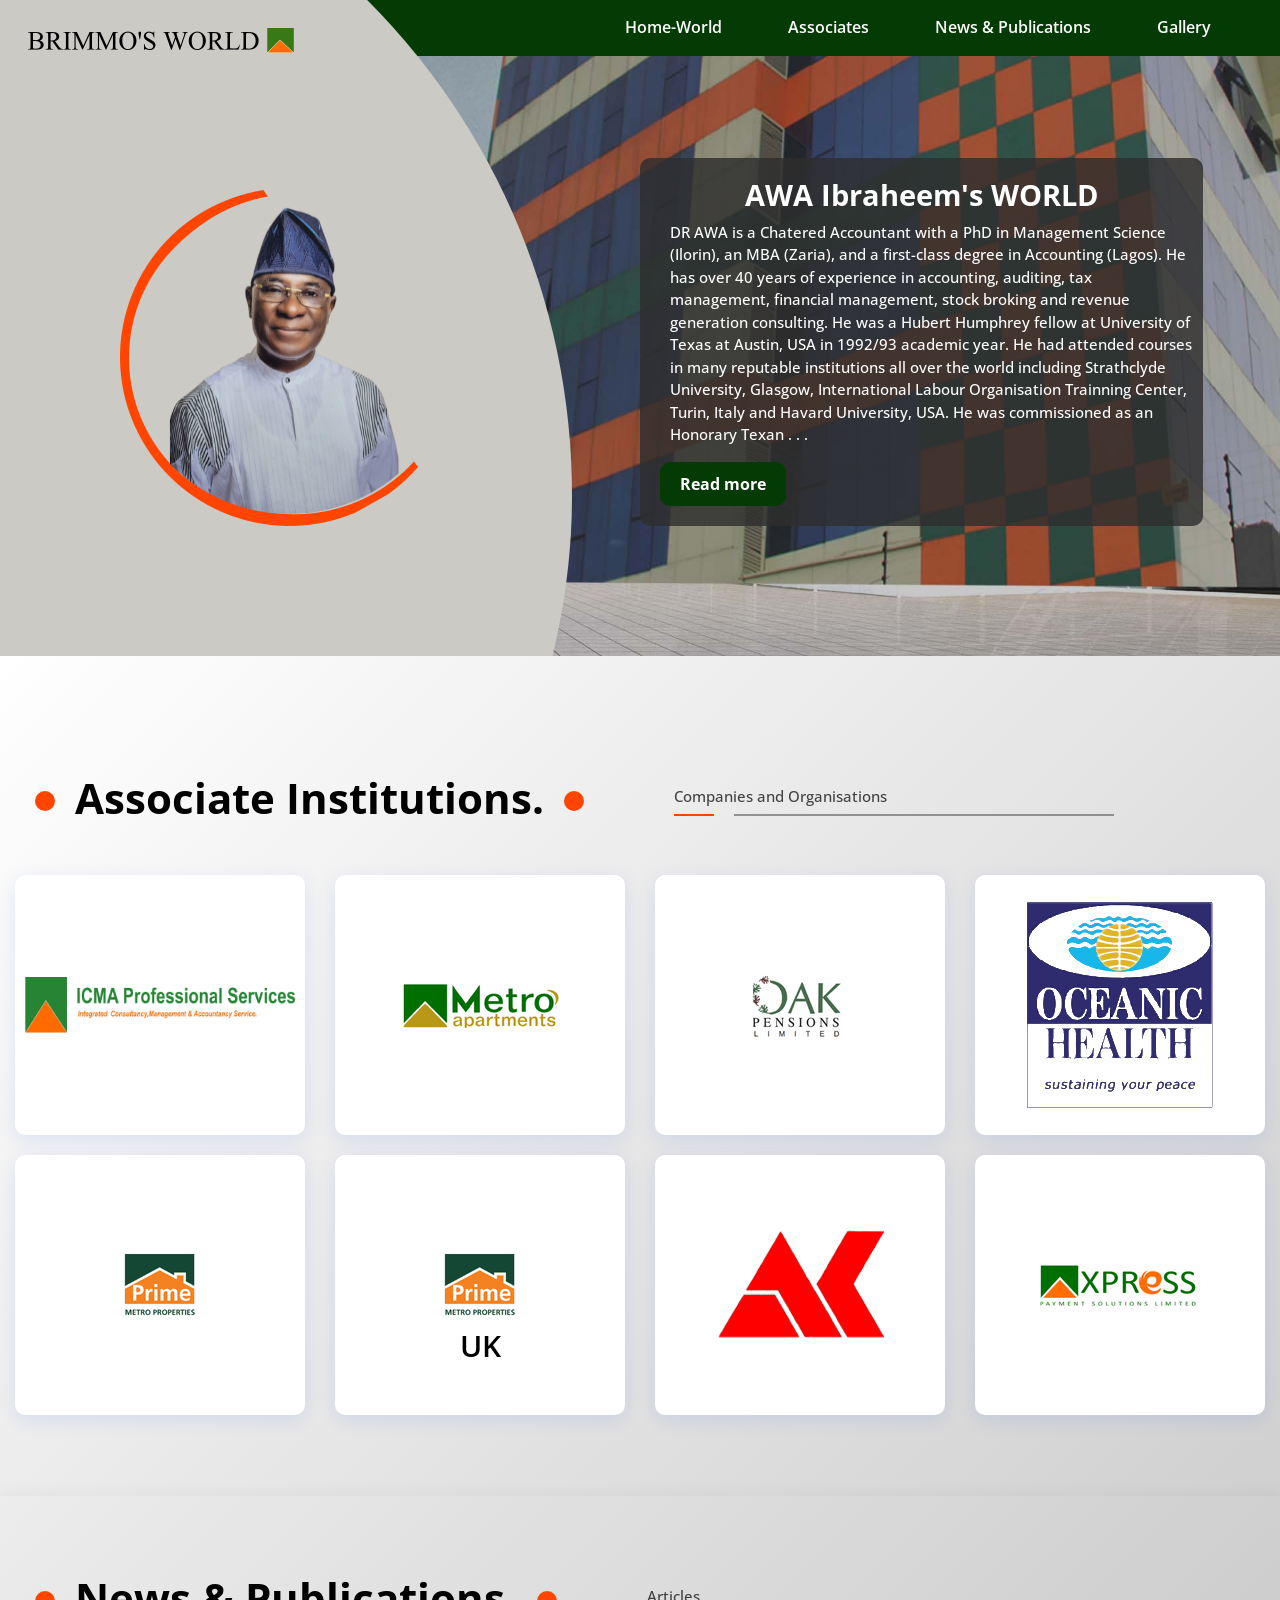
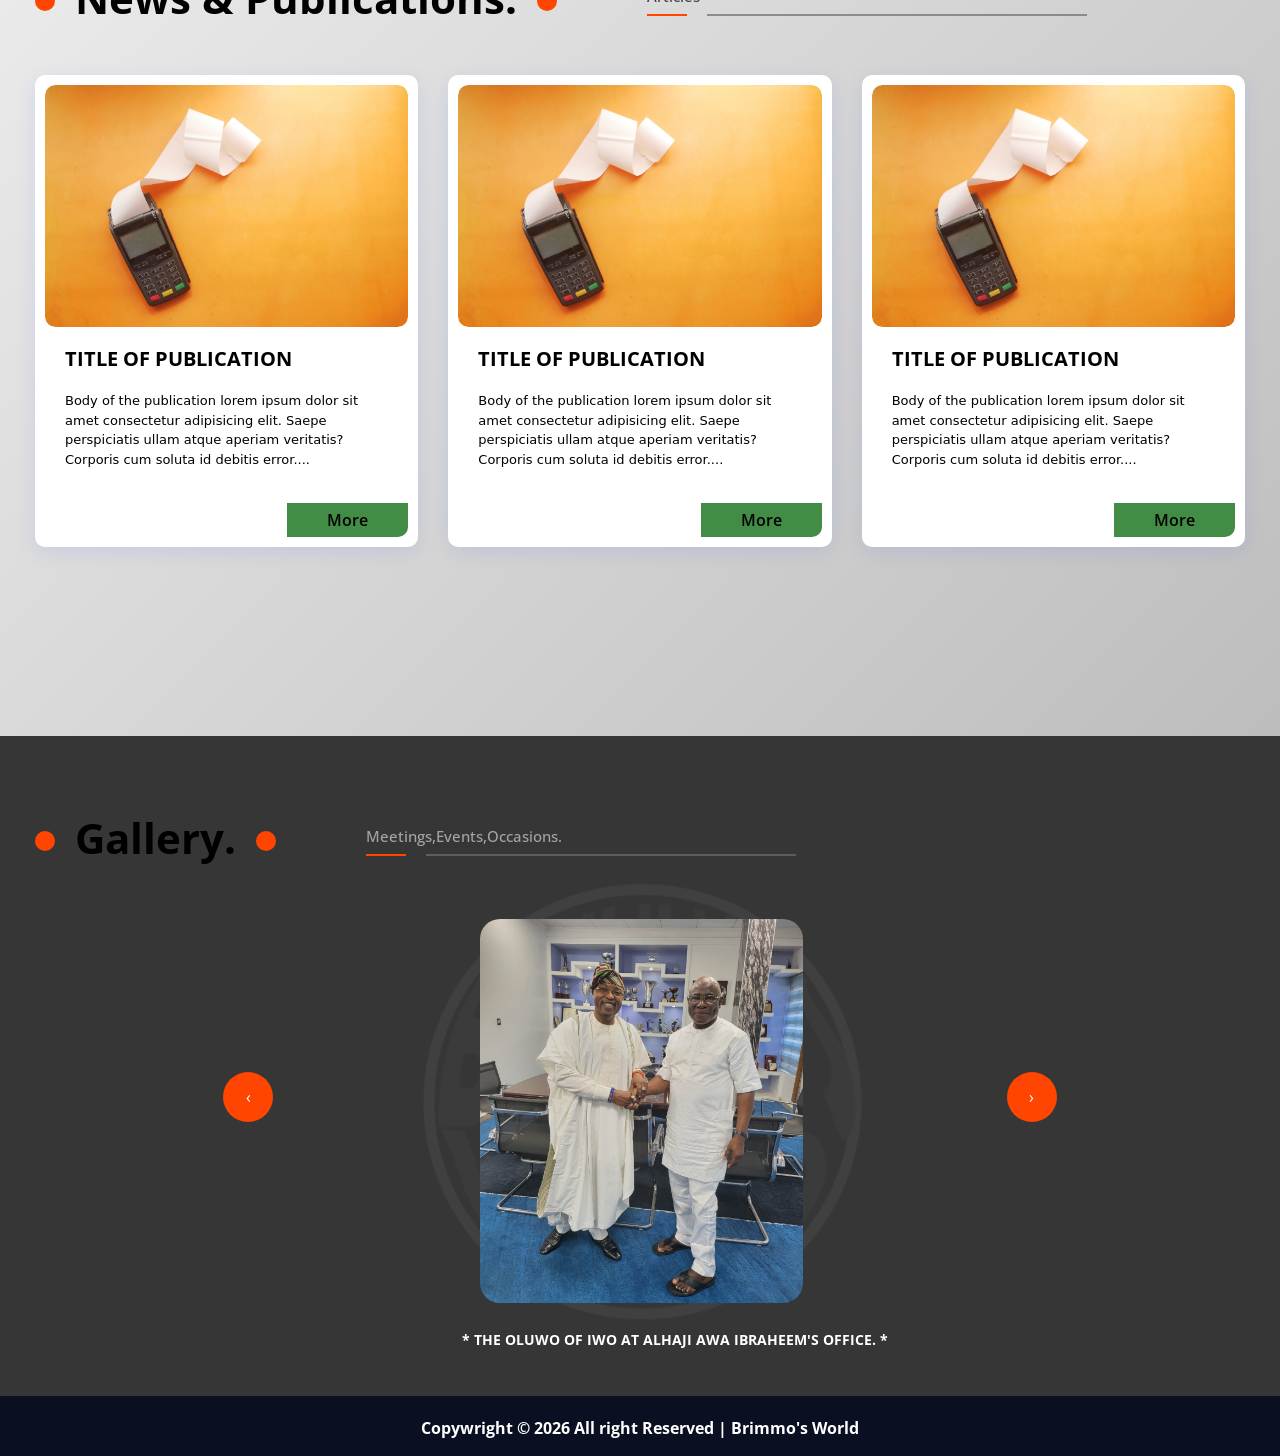
==== commit f4f62b77: "Update Index.html" ====
--- a/Index.html
+++ b/Index.html
@@ -708,7 +708,7 @@
       const timey = () => {
         const date = new Date();
         const month = date.getUTCMonth() + 1;
-        const day = date.getUTCDate();
+        const day = date.getUTCDate() + 1;
 
         const log = day + "/" + month;
 
--- a/style.css
+++ b/style.css
@@ -629,7 +629,9 @@
   align-items: center;
   justify-content: center;
   width: inherit;
-  padding: 0px 15px;
+  margin: 0px 15px;
+  border-radius: 10px;
+  overflow: hidden;
 }
 .News .cards .newsCard .InnerCard .imgPadd img {
   width: inherit;
@@ -638,7 +640,8 @@
   /* display: none; */
 }
 .News .cards .newsCard .imgPadd img:hover {
-  /* transform: ; */
+  scale: 1.15;
+  transition: all 0.1s ease-in-out;
 }
 .News .cards .newsCard .InnerCard span {
   font-size: 20px;
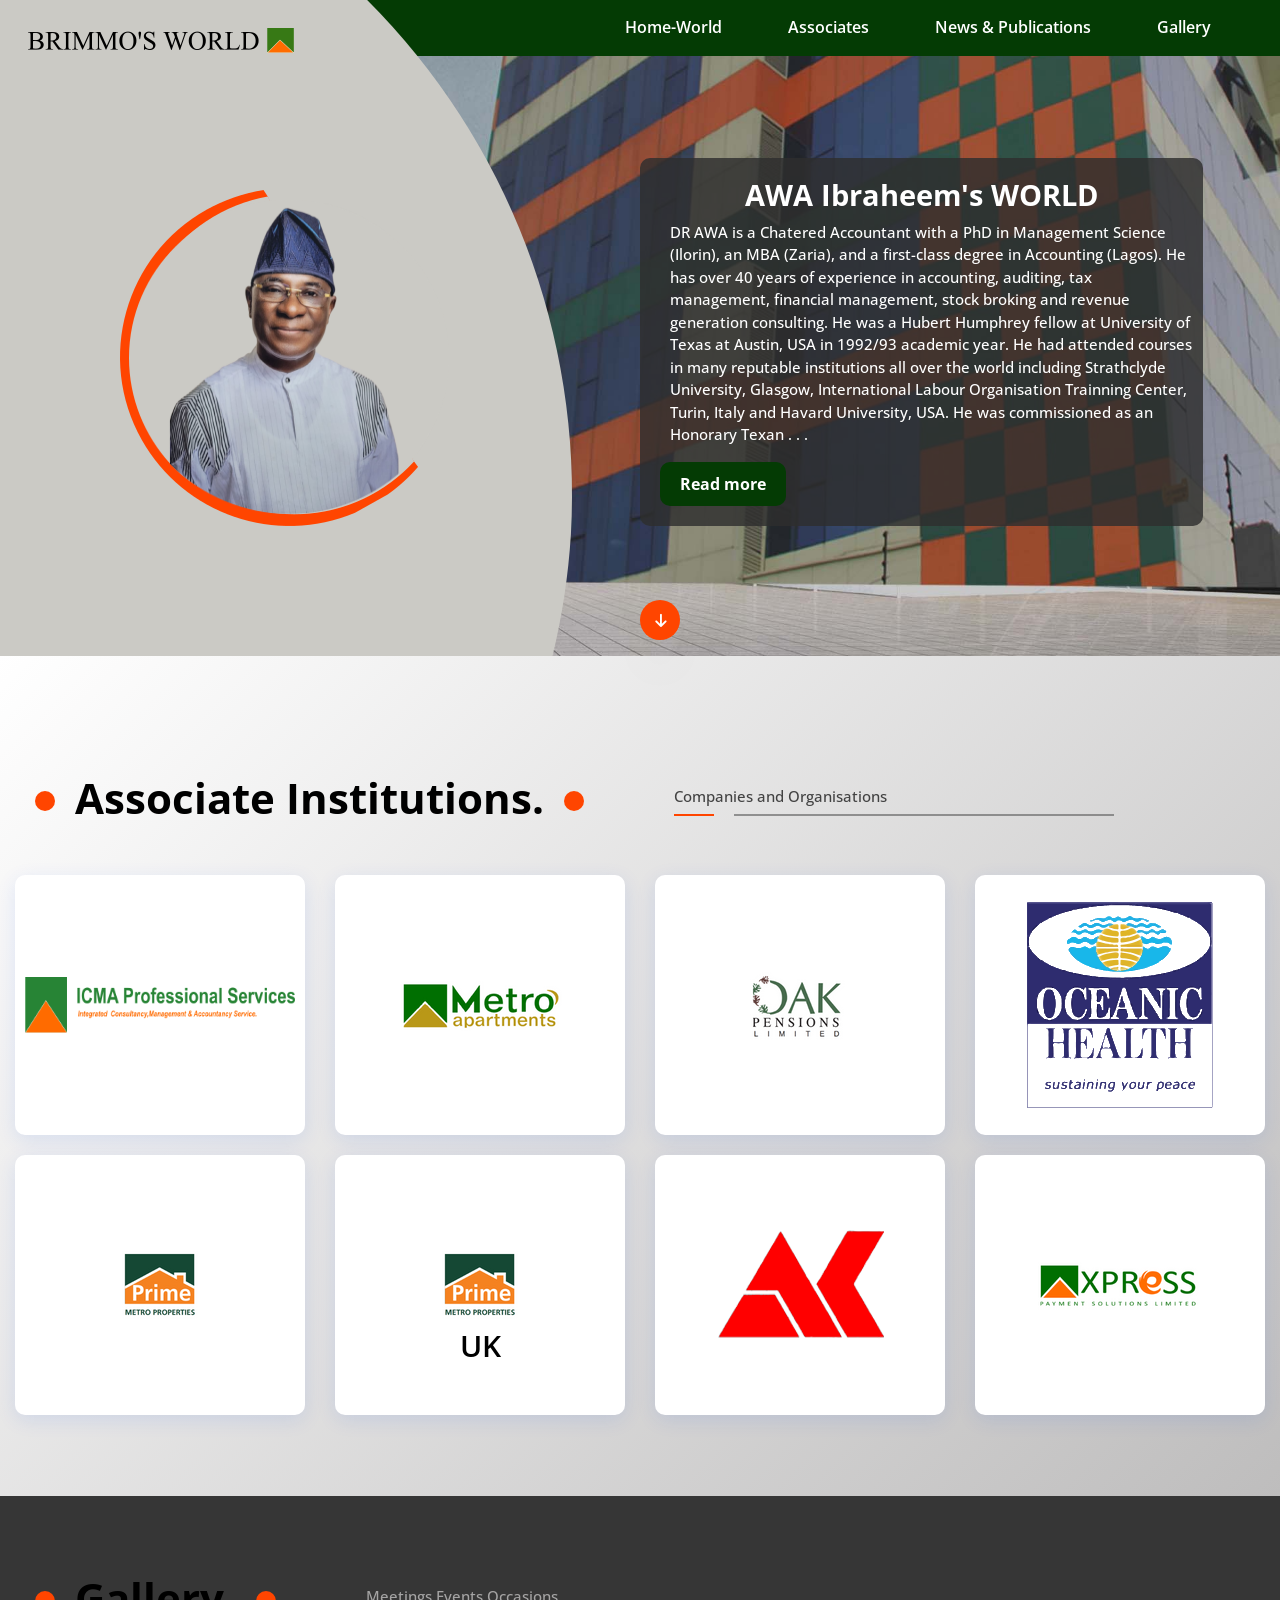
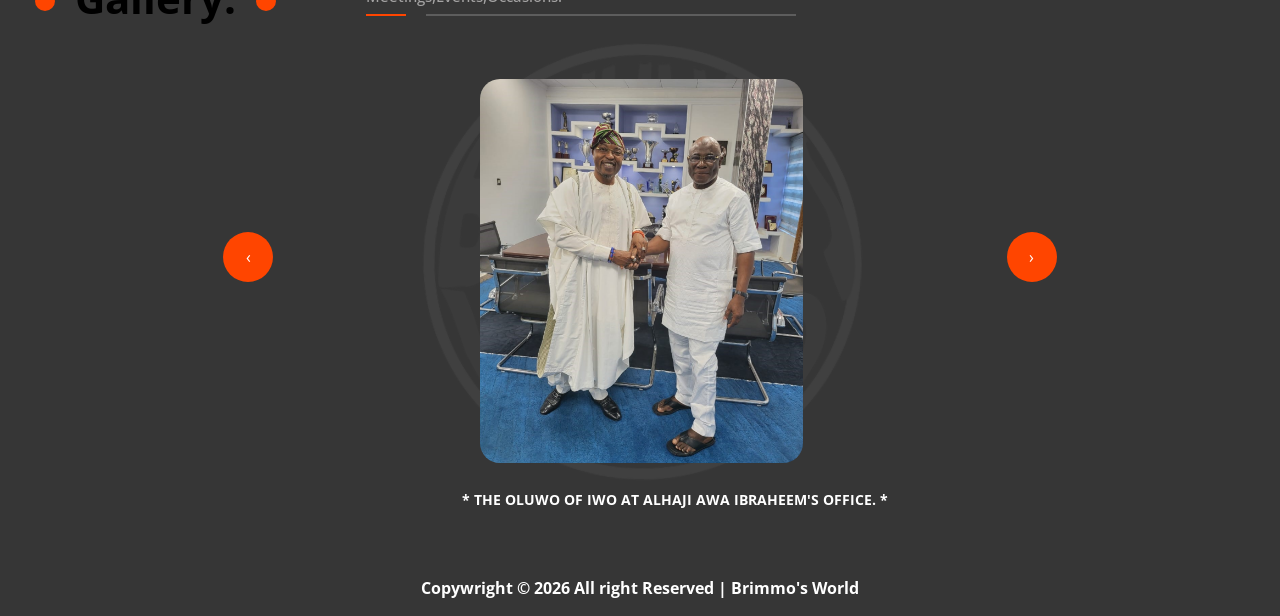
==== commit 4752983b: "some little update" ====
--- a/Index.html
+++ b/Index.html
@@ -95,6 +95,10 @@
       alt="AWA IBAHEEM'S PICTURE"
     />
     <img class="Phone" src="./images/phone.png" alt="AWA IBAHEEM'S PICTURE" />
+    <div class="scroll-down" id="scroll-down" title="scroll down">
+      <!-- <span>scroll down</span> -->
+      <i class="fa fa-arrow-down" aria-hidden="true"></i>
+    </div>
     <div class="scroll-top" id="scroll-top">
       <i class="fa fa-globe"></i>
     </div>
@@ -375,7 +379,8 @@
           </div>
         </div>
       </section>
-      <section class="News" id="News">
+
+      <!-- <section class="News" id="News">
         <div class="container-fluid ass">
           <div class="header">
             <div class="top">
@@ -393,8 +398,7 @@
             </div>
           </div>
           <div class="row cards">
-
-            <div class="col-md-4 newsCard">
+            <div class="col-md-3 newsCard">
               <div class="InnerCard">
                 <div class="imgPadd">
                   <img src="/images/nw.jpg" alt="" />
@@ -412,7 +416,7 @@
               </div>
             </div>
 
-            <div class="col-md-4 newsCard">
+            <div class="col-md-3 newsCard">
               <div class="InnerCard">
                 <div class="imgPadd">
                   <img src="/images/nw.jpg" alt="" />
@@ -430,8 +434,7 @@
               </div>
             </div>
 
-            
-            <div class="col-md-4 newsCard">
+            <div class="col-md-3 newsCard">
               <div class="InnerCard">
                 <div class="imgPadd">
                   <img src="/images/nw.jpg" alt="" />
@@ -448,9 +451,27 @@
                 <a href="#">More</a>
               </div>
             </div>
+
+            <div class="col-md-3 newsCard">
+              <div class="InnerCard">
+                <div class="imgPadd">
+                  <img src="/images/nw.jpg" alt="" />
+                </div>
+                <div class="area">
+                  <span> TITLE OF PUBLICATION</span>
+                  <div>
+                    Body of the publication lorem ipsum dolor sit amet
+                    consectetur adipisicing elit. Saepe perspiciatis ullam atque
+                    aperiam veritatis? Corporis cum soluta id debitis error....
+                  </div>
+                </div>
+
+                <a href="#">More</a>
+              </div>
+            </div>
           </div>
         </div>
-      </section>
+      </section> -->
     </div>
 
     <section class="partners" id="partners">
@@ -648,7 +669,13 @@
     <script src="confetti.js"></script>
     <script type="text/javascript">
       $(window).scroll(function () {
-        if (this.scrollY > 60) {
+        if (this.scrollY > 40) {
+          $(".scroll-down").addClass("show");
+        } else {
+          $(".scroll-down").removeClass("show");
+        }
+
+        if (this.scrollY > 110) {
           $(".scroll-top").addClass("show");
         } else {
           $(".scroll-top").removeClass("show");
@@ -659,10 +686,17 @@
           $(".navbar").removeClass("show");
         }
       });
+
       $(".scroll-top").on("click", function (evt) {
         $("html, body").animate({ scrollTop: 0 }, 600);
         evt.preventDefault();
       });
+
+      $(".scroll-down").on("click", function (evt) {
+        $("html, body").animate({ scrollTop: 400 }, 600);
+        evt.preventDefault();
+      });
+
       function myFunction() {
         var dots = document.getElementById("dots");
         var moreText = document.getElementById("more");
@@ -708,12 +742,11 @@
       const timey = () => {
         const date = new Date();
         const month = date.getUTCMonth() + 1;
-        const day = date.getUTCDate() + 1;
+        const day = date.getUTCDate();
 
         const log = day + "/" + month;
 
         if (log == "19/10") {
-          console.log(log);
           start();
           stop();
         }
--- a/style.css
+++ b/style.css
@@ -7,7 +7,40 @@
   color: white;
   font-family: "Open Sans", sans-serif;
 }
-
+.scroll-down {
+  font-size: 15px;
+  position: fixed;
+  z-index: 999;
+  left: 50%;
+  top: 600px;
+  display: flex;
+  flex-direction: row;
+  align-items: center;
+  justify-content: center;
+  font-weight: 600;
+  /* gap: 3px; */
+  visibility: visible;
+  /* padding: 10px; */
+  padding: 0;
+  width: 40px;
+  height: 40px;
+  cursor: pointer;
+  -webkit-transition: 0.3s;
+  -o-transition: 0.3s;
+  transition: 0.3s;
+  text-align: center;
+  opacity: 1;
+  color: #ffffff;
+  border: none;
+  border-radius: 50%;
+  background-color: orangered;
+  -webkit-box-shadow: 0 30px 50px rgba(0, 0, 0, 0.03);
+  box-shadow: 0 30px 50px rgba(0, 0, 0, 0.03);
+}
+
+.scroll-down:hover{
+  background-color: rgb(255, 100, 43);
+}
 .scroll-top {
   font-size: 25px;
   line-height: 60px;
@@ -45,6 +78,13 @@
   box-shadow: 0 30px 50px rgba(0, 0, 0, 0.03);
 }
 
+.scroll-down.show {
+  display: none;
+  visibility: hidden;
+  opacity: 0;
+  box-shadow: 0 30px 50px rgba(0, 0, 0, 0.03);
+}
+
 .navbar {
   height: 56px;
   width: 100%;
@@ -548,7 +588,6 @@
 }
 
 .News {
-  box-shadow: 0px 5px 20px 0px rgba(31, 40, 59, 0.1);
   height: 840px;
 }
 .News .dot {
@@ -612,14 +651,14 @@
   padding: 0px 20px;
 }
 .News .cards .newsCard .InnerCard {
-  padding: 10px;
+  padding: 20px;
   display: flex;
   align-items: center;
   flex-direction: column;
   justify-content: center;
   background-color: white;
   box-shadow: 0px 5px 20px 0px rgba(0, 81, 250, 0.1);
-  border-radius: 10px;
+  border-radius: 15px;
   width: inherit;
   height: inherit;
 }
@@ -662,16 +701,15 @@
   text-decoration: none;
   font-weight: 600;
   background-color: rgba(3, 102, 8, 0.75);
-  color: rgb(0, 0, 0);
+  color: white;
   padding: 5px 40px;
   text-align: center;
+  border-radius: 5px;
   align-self: flex-end;
-
-  border-bottom-right-radius: 10px;
 }
 .News .cards .newsCard .InnerCard a:hover {
   background-color: orangered;
-  color: rgb(255, 255, 255);
+  color: white;
 }
 
 .partners {
@@ -842,7 +880,7 @@
 
 .footer {
   height: 60px;
-  background-color: rgb(10, 15, 34);
+  background-color: rgb(54, 54, 54);
   display: flex;
   align-items: flex-end;
   justify-content: center;
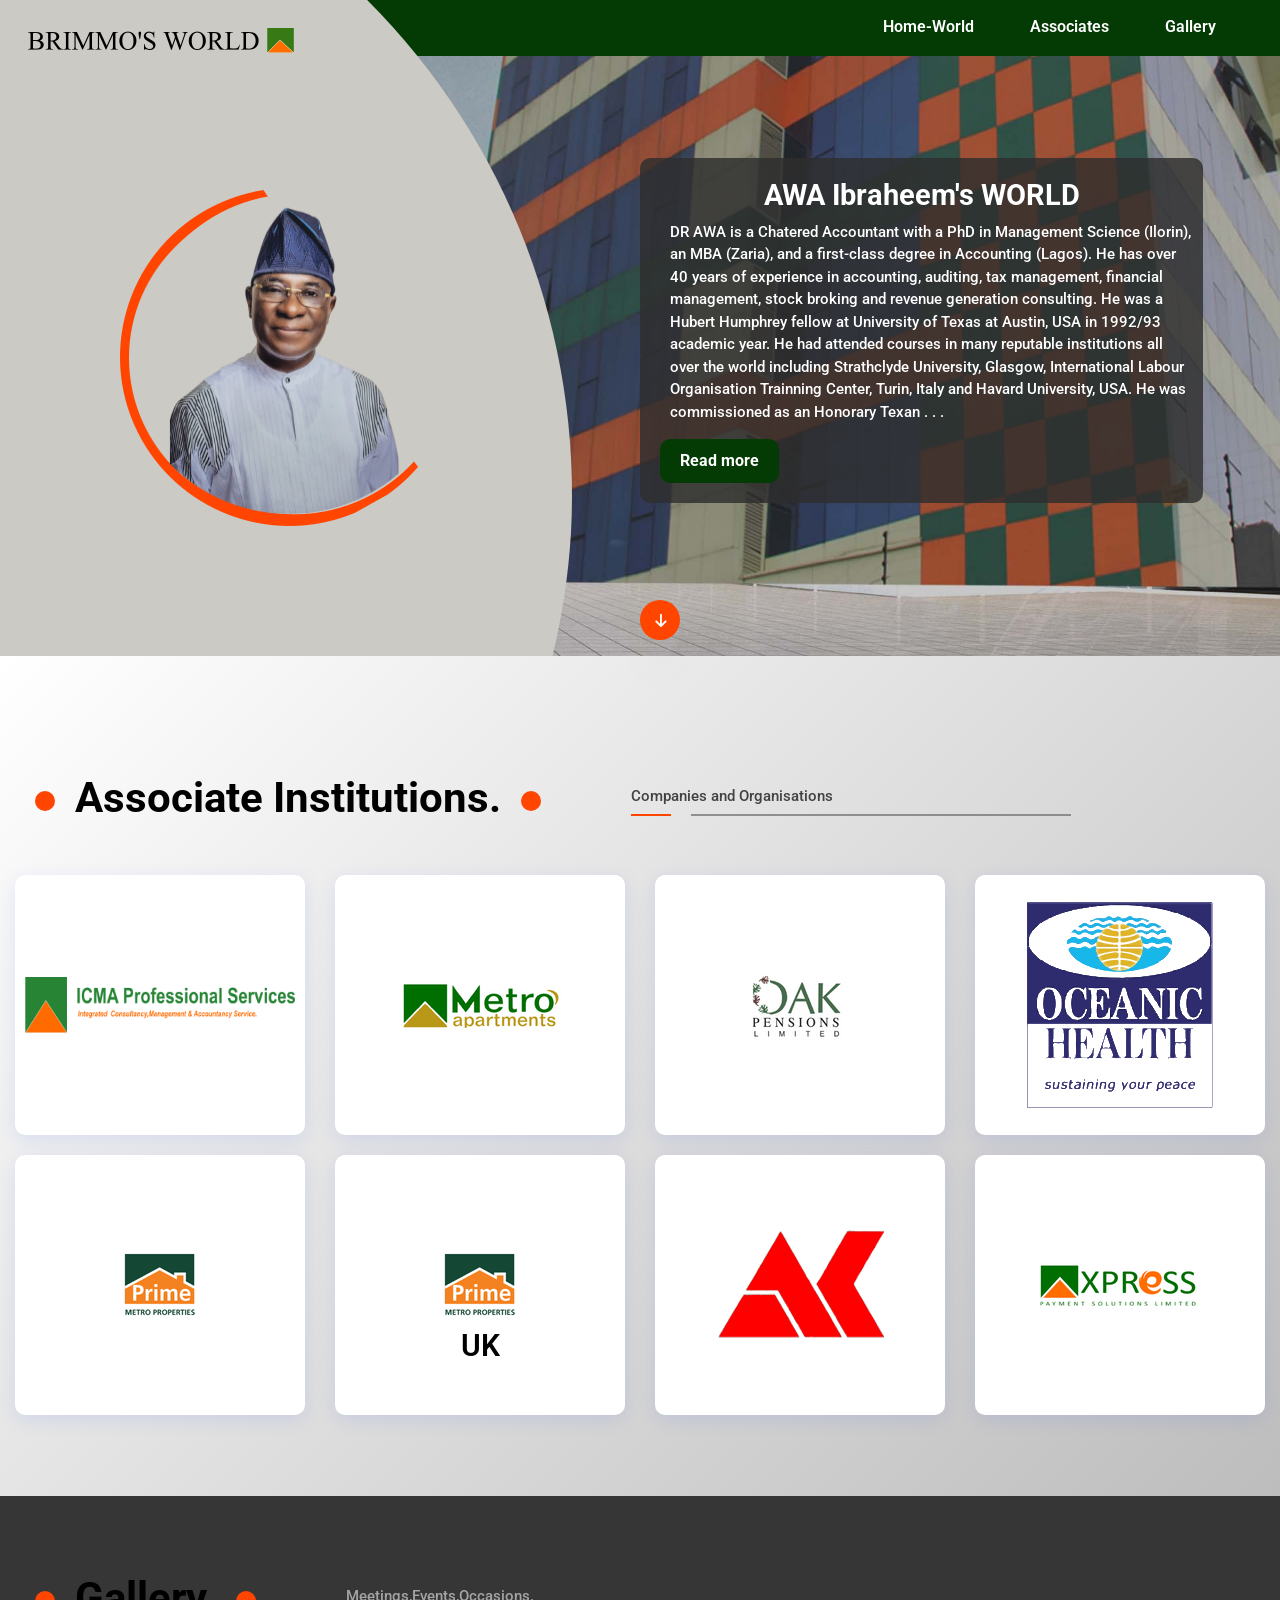
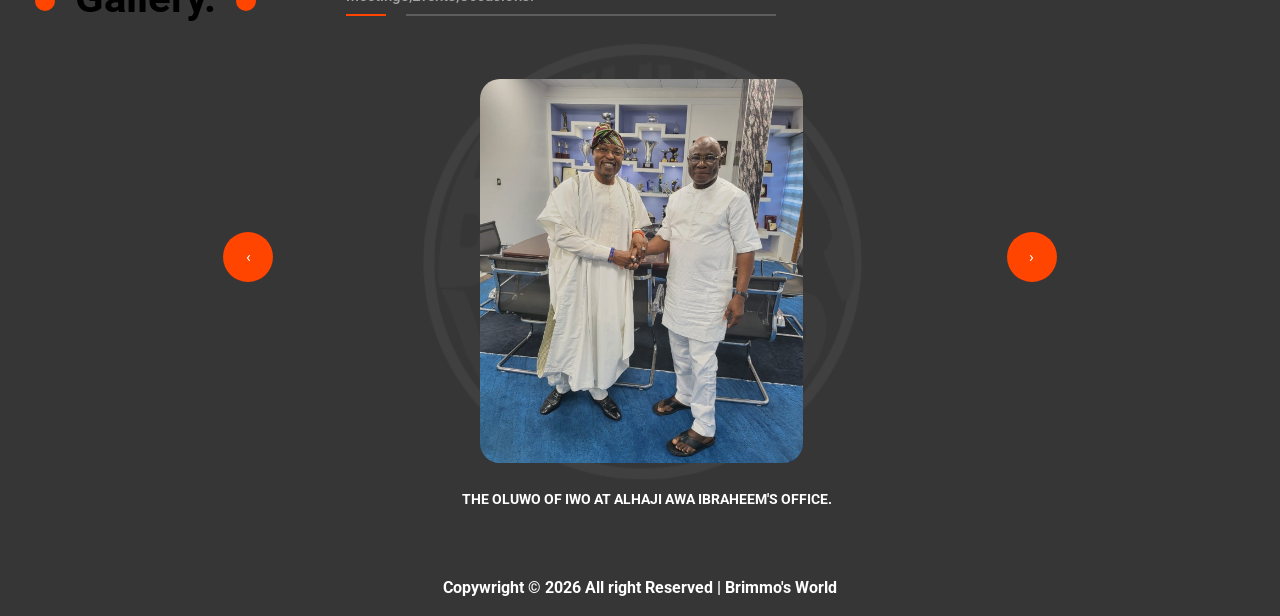
==== commit 9fddde12: "New changes" ====
--- a/Index.html
+++ b/Index.html
@@ -15,6 +15,7 @@
     />
 
     <link rel="stylesheet" href="style.css" />
+    <link rel="stylesheet" type="text/css" href="fonts/Gelion-Regular.woff2" />
 
     <link
       rel="stylesheet"
@@ -123,9 +124,9 @@
           <li class="nav-item">
             <a class="nav-link" href="#associations">Associates</a>
           </li>
-          <li class="nav-item">
+          <!-- <li class="nav-item">
             <a class="nav-link" href="#News">News & Publications</a>
-          </li>
+          </li> -->
           <li class="nav-item">
             <a class="nav-link" href="#partners">Gallery</a>
           </li>
@@ -505,7 +506,7 @@
               <div class="col-md-6">
                 <img class="imager" src="./images/Oluwo.png" alt="Office" />
                 <div class="infor">
-                  <p>* The Oluwo of Iwo at Alhaji AWA Ibraheem's Office. *</p>
+                  <p>The Oluwo of Iwo at Alhaji AWA Ibraheem's Office.</p>
                 </div>
               </div>
               <div class="col-md-3"></div>
@@ -517,7 +518,7 @@
               <div class="col-md-6">
                 <img class="ww" src="./images/ican (2).jpg" alt="" />
                 <div class="info">
-                  <p class="ww">* At the Commissioning of ICAN Offa *</p>
+                  <p class="ww">At the Commissioning of ICAN Offa</p>
                 </div>
               </div>
               <div class="col-md-3"></div>
@@ -540,9 +541,9 @@
                 <img src="./images/EkoHotel.jpg" class="push" alt="Office" />
                 <div class="info">
                   <p style="font-size: 13px; margin-top: 30px">
-                    * Dr Awa Ibraheem confered with merit award by ICAN's 54th
+                    Dr Awa Ibraheem confered with merit award by ICAN's 54th
                     president at the Annual Dinner and awards held at eko hotel
-                    and suites 2019 *
+                    and suites 2019
                   </p>
                 </div>
               </div>
@@ -556,8 +557,8 @@
                 <img src="./images/AlumniawardLag.jpg" alt="Office" />
                 <div class="info">
                   <p>
-                    * Dr awa ibraheem at the university of lagos alumni
-                    association award dinner on the 27th july,2012 *
+                    Dr awa ibraheem at the university of lagos alumni
+                    association award dinner on the 27th july,2012
                   </p>
                 </div>
               </div>
@@ -571,9 +572,9 @@
                 <img src="./images/Hajj.jpg" alt="Hajj" />
                 <div class="info">
                   <p>
-                    * As Kwara state 2022 Amirul Hajj with thr Kwara State
+                    As Kwara state 2022 Amirul Hajj with thr Kwara State
                     governor just before the 2022<br />
-                    last hajj flight took off for Madinah, Saudi Arabia. *
+                    last hajj flight took off for Madinah, Saudi Arabia.
                   </p>
                 </div>
               </div>
@@ -587,7 +588,7 @@
                 <img src="./images/Alhaji (4).jpg" alt="Office" />
                 <div class="info">
                   <p>
-                    <!-- * * -->
+                    <!--   -->
                   </p>
                 </div>
               </div>
@@ -605,7 +606,7 @@
                 />
                 <div class="info">
                   <p>
-                    <!-- * * -->
+                    <!--  * -->
                   </p>
                 </div>
               </div>
@@ -668,13 +669,26 @@
     <script src="script.js"></script>
     <script src="confetti.js"></script>
     <script type="text/javascript">
+      $(window).on("scroll", function () {
+        console.log(this.scrollY);
+        if (window.scrollY > 0) {
+          $(".scroll-down").addClass("disable");
+        } else {
+          $(".scroll-down").addClass("show");
+          $(".scroll-down").removeClass("disable");
+        }
+      });
+
+      $(window).on("load", function () {
+        if (window.scrollY > 0) {
+          $(".scroll-down").addClass("disable");
+        } else {
+          $(".scroll-down").addClass("show");
+          $(".scroll-down").removeClass("disable");
+        }
+      });
+
       $(window).scroll(function () {
-        if (this.scrollY > 40) {
-          $(".scroll-down").addClass("show");
-        } else {
-          $(".scroll-down").removeClass("show");
-        }
-
         if (this.scrollY > 110) {
           $(".scroll-top").addClass("show");
         } else {
@@ -742,7 +756,7 @@
       const timey = () => {
         const date = new Date();
         const month = date.getUTCMonth() + 1;
-        const day = date.getUTCDate();
+        const day = date.getUTCDate() + 1;
 
         const log = day + "/" + month;
 
--- a/style.css
+++ b/style.css
@@ -1,25 +1,29 @@
-@import url("https://fonts.googleapis.com/css?family=Open+Sans:300.400,600,700,800&display=swap");
+@import url("https://fonts.googleapis.com/css?family=Roboto:300,400,600,700,800&display=swap");
 
 * {
   text-decoration: none;
   margin: 0;
   padding: 0;
   color: white;
-  font-family: "Open Sans", sans-serif;
-}
+}
+
+body {
+  font-family: "Roboto", sans-serif;
+}
+
 .scroll-down {
   font-size: 15px;
   position: fixed;
   z-index: 999;
   left: 50%;
   top: 600px;
-  display: flex;
+  display: none;
   flex-direction: row;
   align-items: center;
   justify-content: center;
   font-weight: 600;
   /* gap: 3px; */
-  visibility: visible;
+  visibility: hidden;
   /* padding: 10px; */
   padding: 0;
   width: 40px;
@@ -29,7 +33,7 @@
   -o-transition: 0.3s;
   transition: 0.3s;
   text-align: center;
-  opacity: 1;
+  opacity: 0;
   color: #ffffff;
   border: none;
   border-radius: 50%;
@@ -38,8 +42,34 @@
   box-shadow: 0 30px 50px rgba(0, 0, 0, 0.03);
 }
 
-.scroll-down:hover{
+.scroll-down:hover {
   background-color: rgb(255, 100, 43);
+}
+
+.scroll-down.show {
+  display: flex;
+  visibility: visible;
+  opacity: 1;
+  box-shadow: 0 30px 50px rgba(0, 0, 0, 0.03);
+}
+.scroll-down i {
+  animation: upDown 2s infinite;
+}
+
+@keyframes upDown {
+  0%,
+  100% {
+    transform: translateY(5px);
+  }
+  50% {
+    transform: translateY(-5px);
+  }
+}
+.scroll-down.disable {
+  display: none;
+  visibility: hidden;
+  opacity: 0;
+  box-shadow: 0 30px 50px rgba(0, 0, 0, 0.03);
 }
 .scroll-top {
   font-size: 25px;
@@ -78,13 +108,6 @@
   box-shadow: 0 30px 50px rgba(0, 0, 0, 0.03);
 }
 
-.scroll-down.show {
-  display: none;
-  visibility: hidden;
-  opacity: 0;
-  box-shadow: 0 30px 50px rgba(0, 0, 0, 0.03);
-}
-
 .navbar {
   height: 56px;
   width: 100%;
@@ -134,9 +157,24 @@
   color: white;
   border-bottom: 2px solid transparent;
 }
-.navbar .navbar-nav .nav-link:hover {
-  border-bottom: 2px solid rgba(255, 68, 0, 0.877);
-  transition: all 0.92s none;
+.navbar .navbar-nav .nav-link {
+  position: relative;
+  padding: 0 3px;
+}
+
+.navbar .navbar-nav .nav-link::before {
+  content: "";
+  position: absolute;
+  bottom: -2px;
+  left: 0;
+  width: 0;
+  height: 2px;
+  background-color: rgba(255, 68, 0, 0.877);
+  transition: width 0.32s ease;
+}
+
+.navbar .navbar-nav .nav-link:hover::before {
+  width: 100%;
 }
 
 .nav-item {
